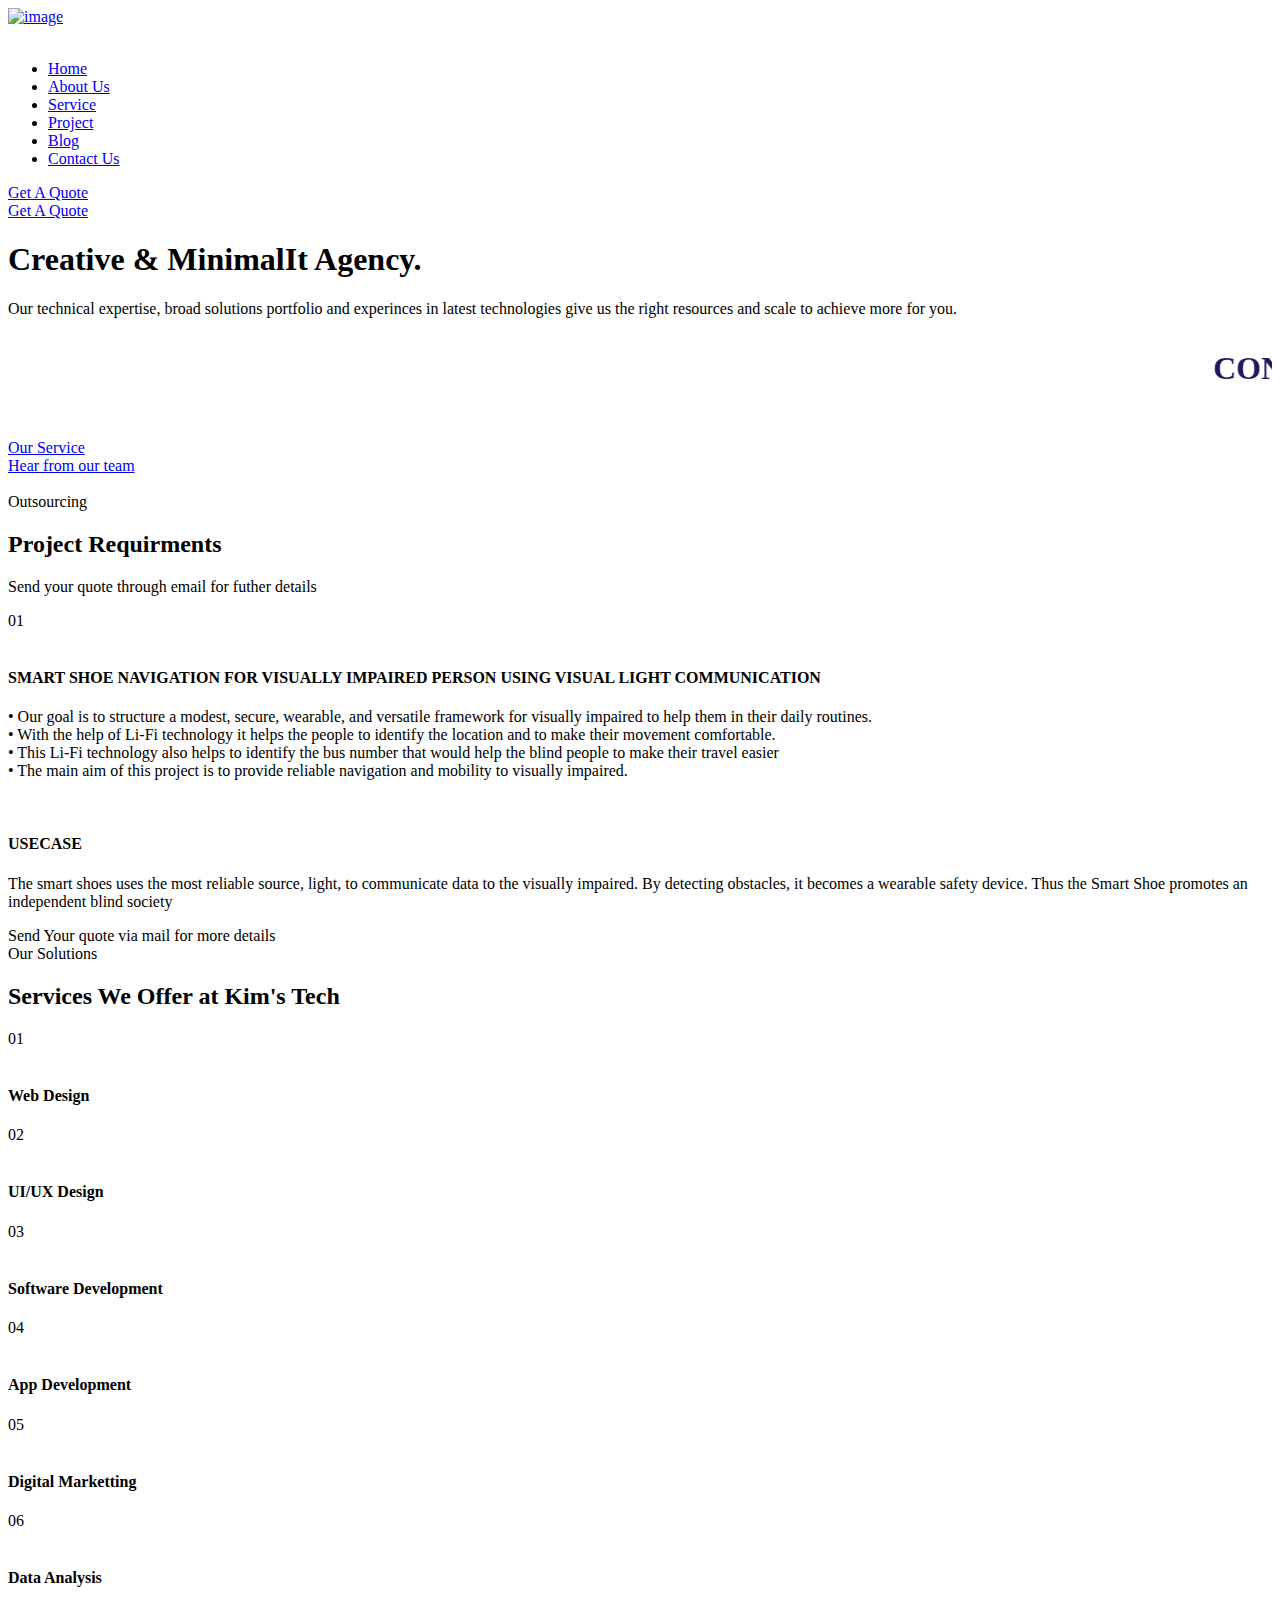
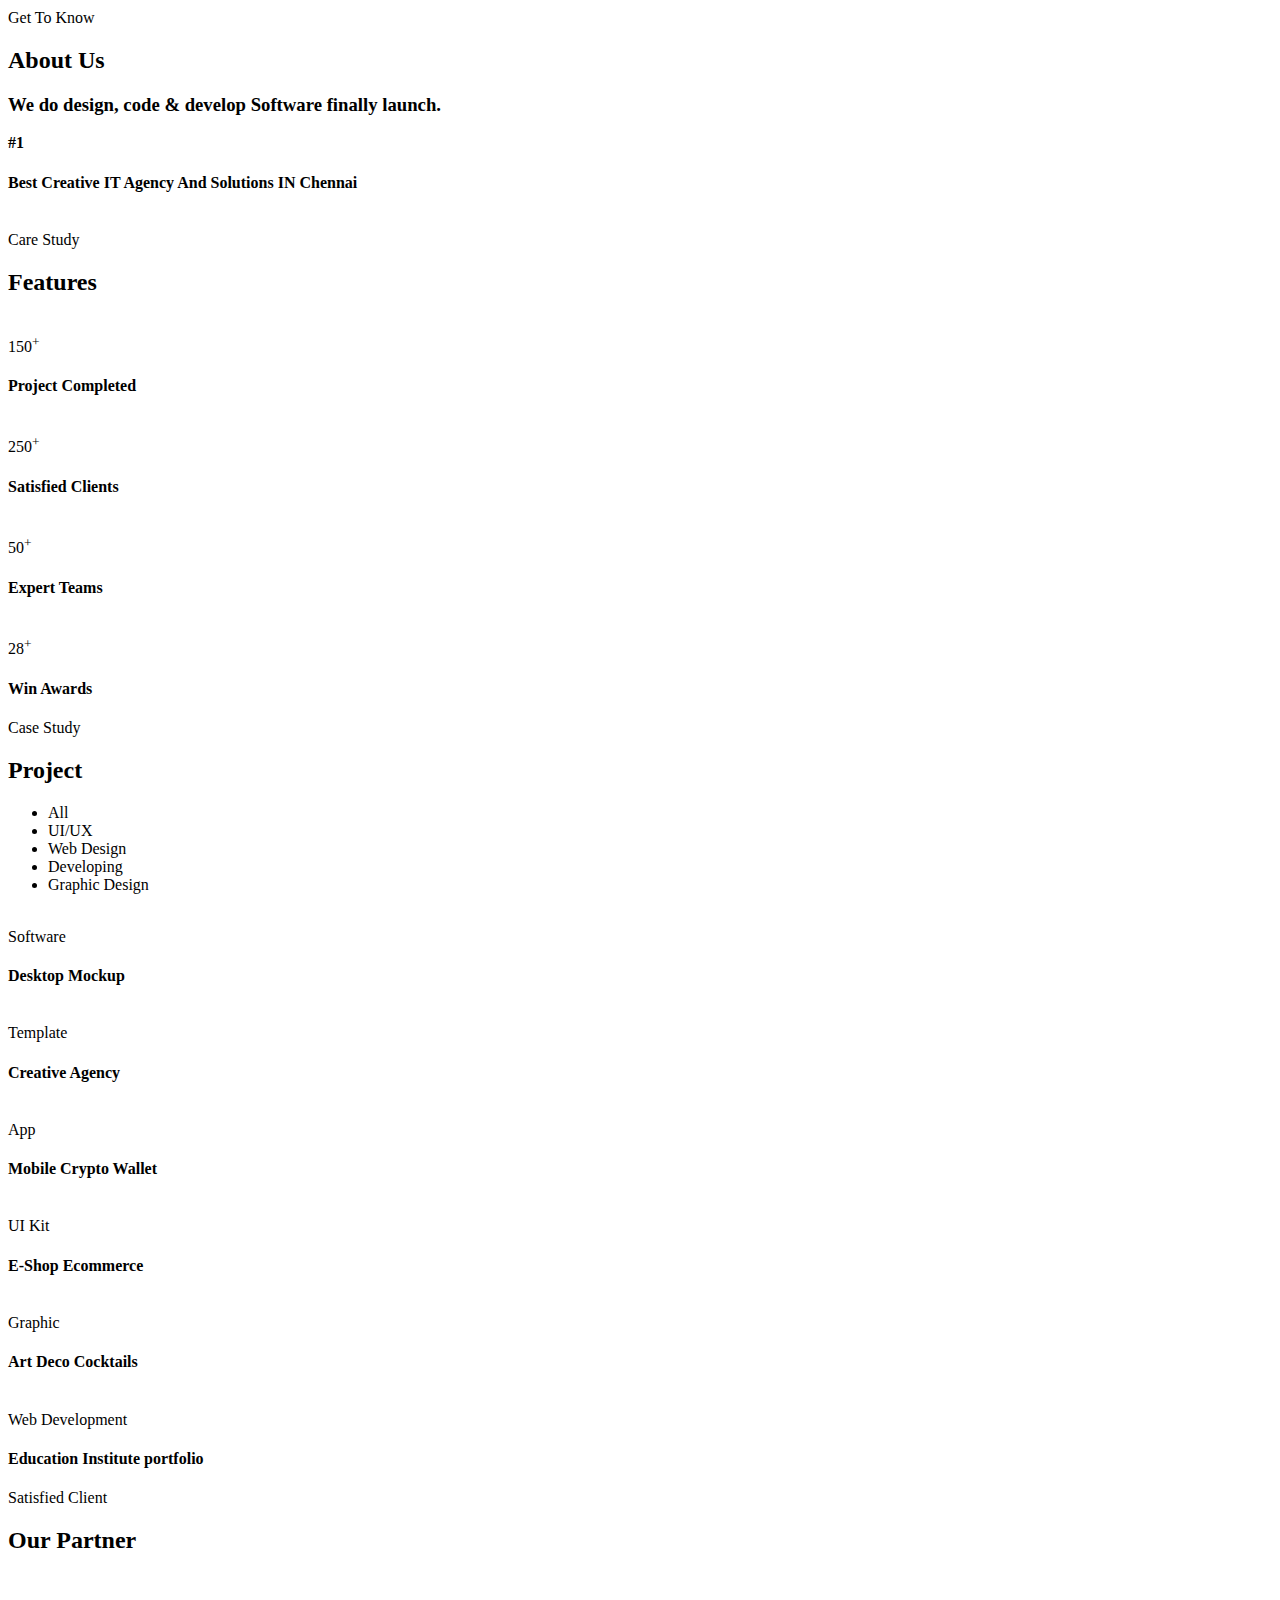
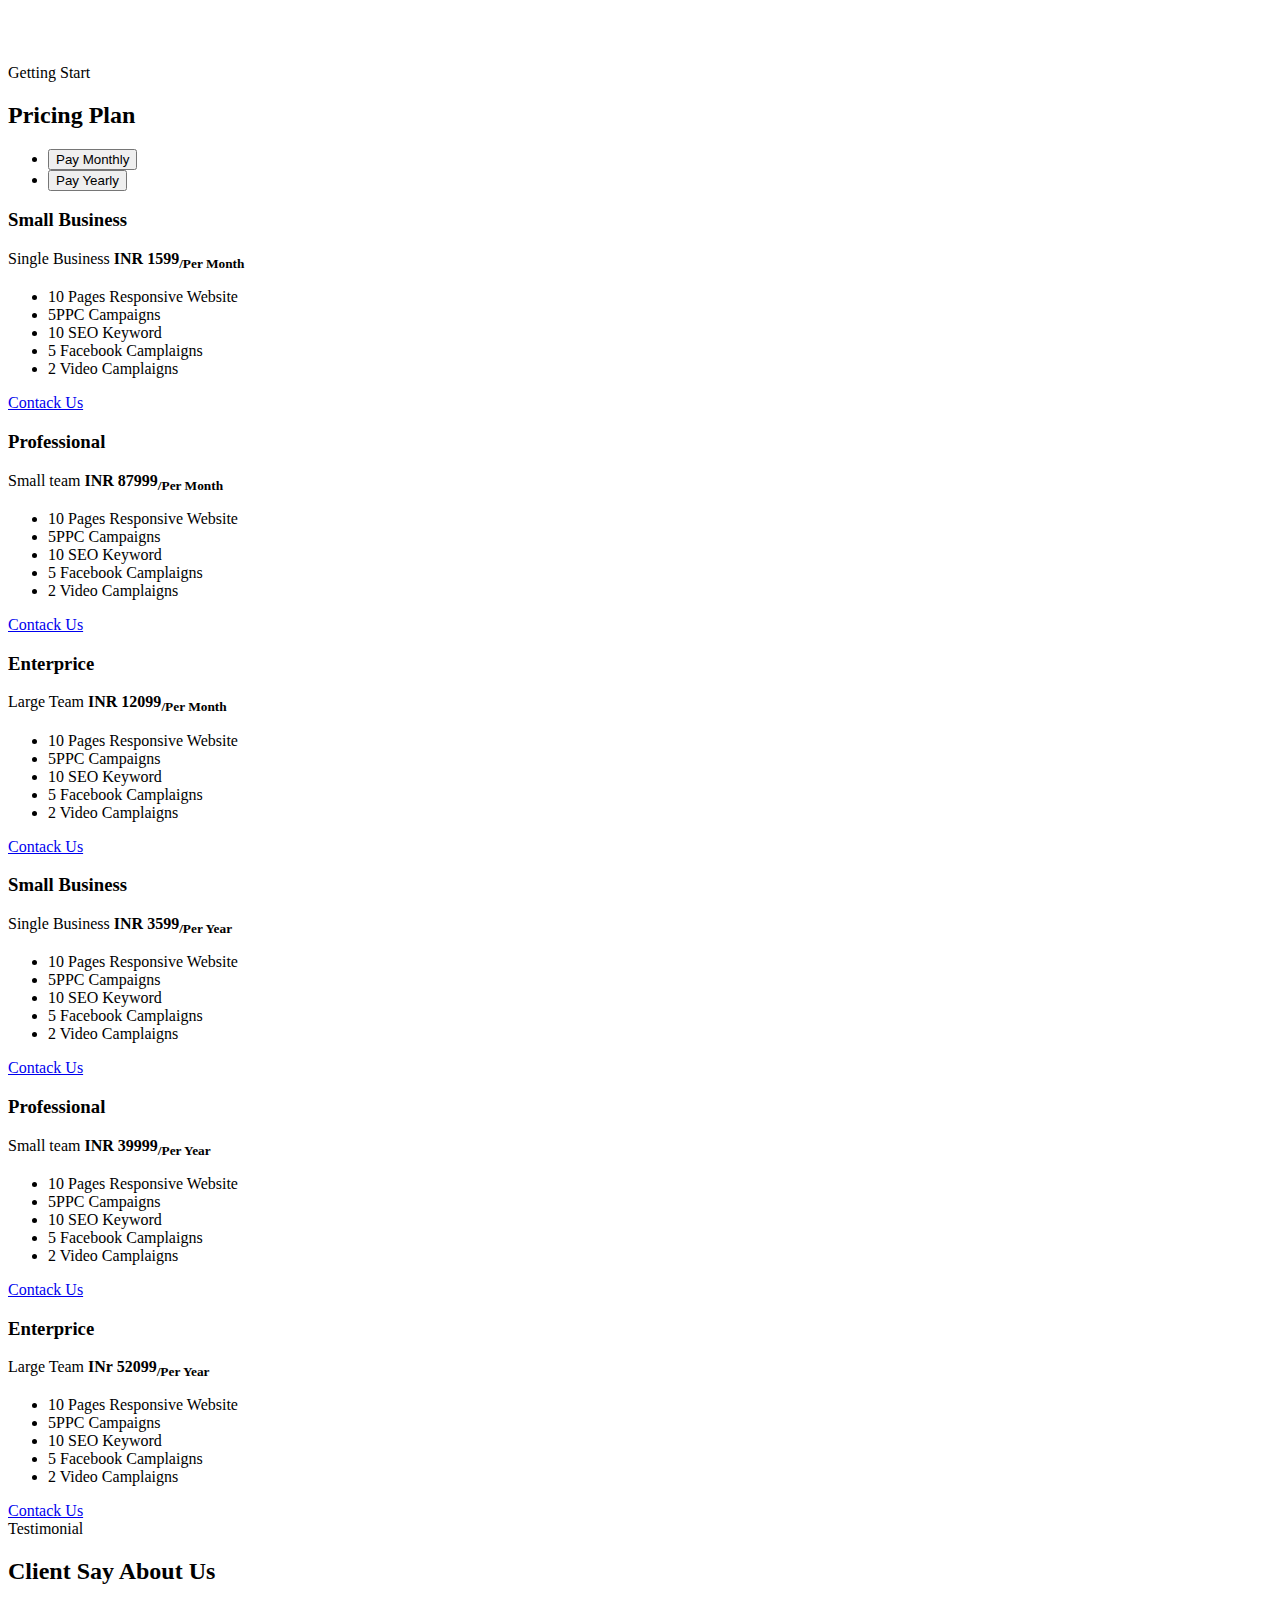
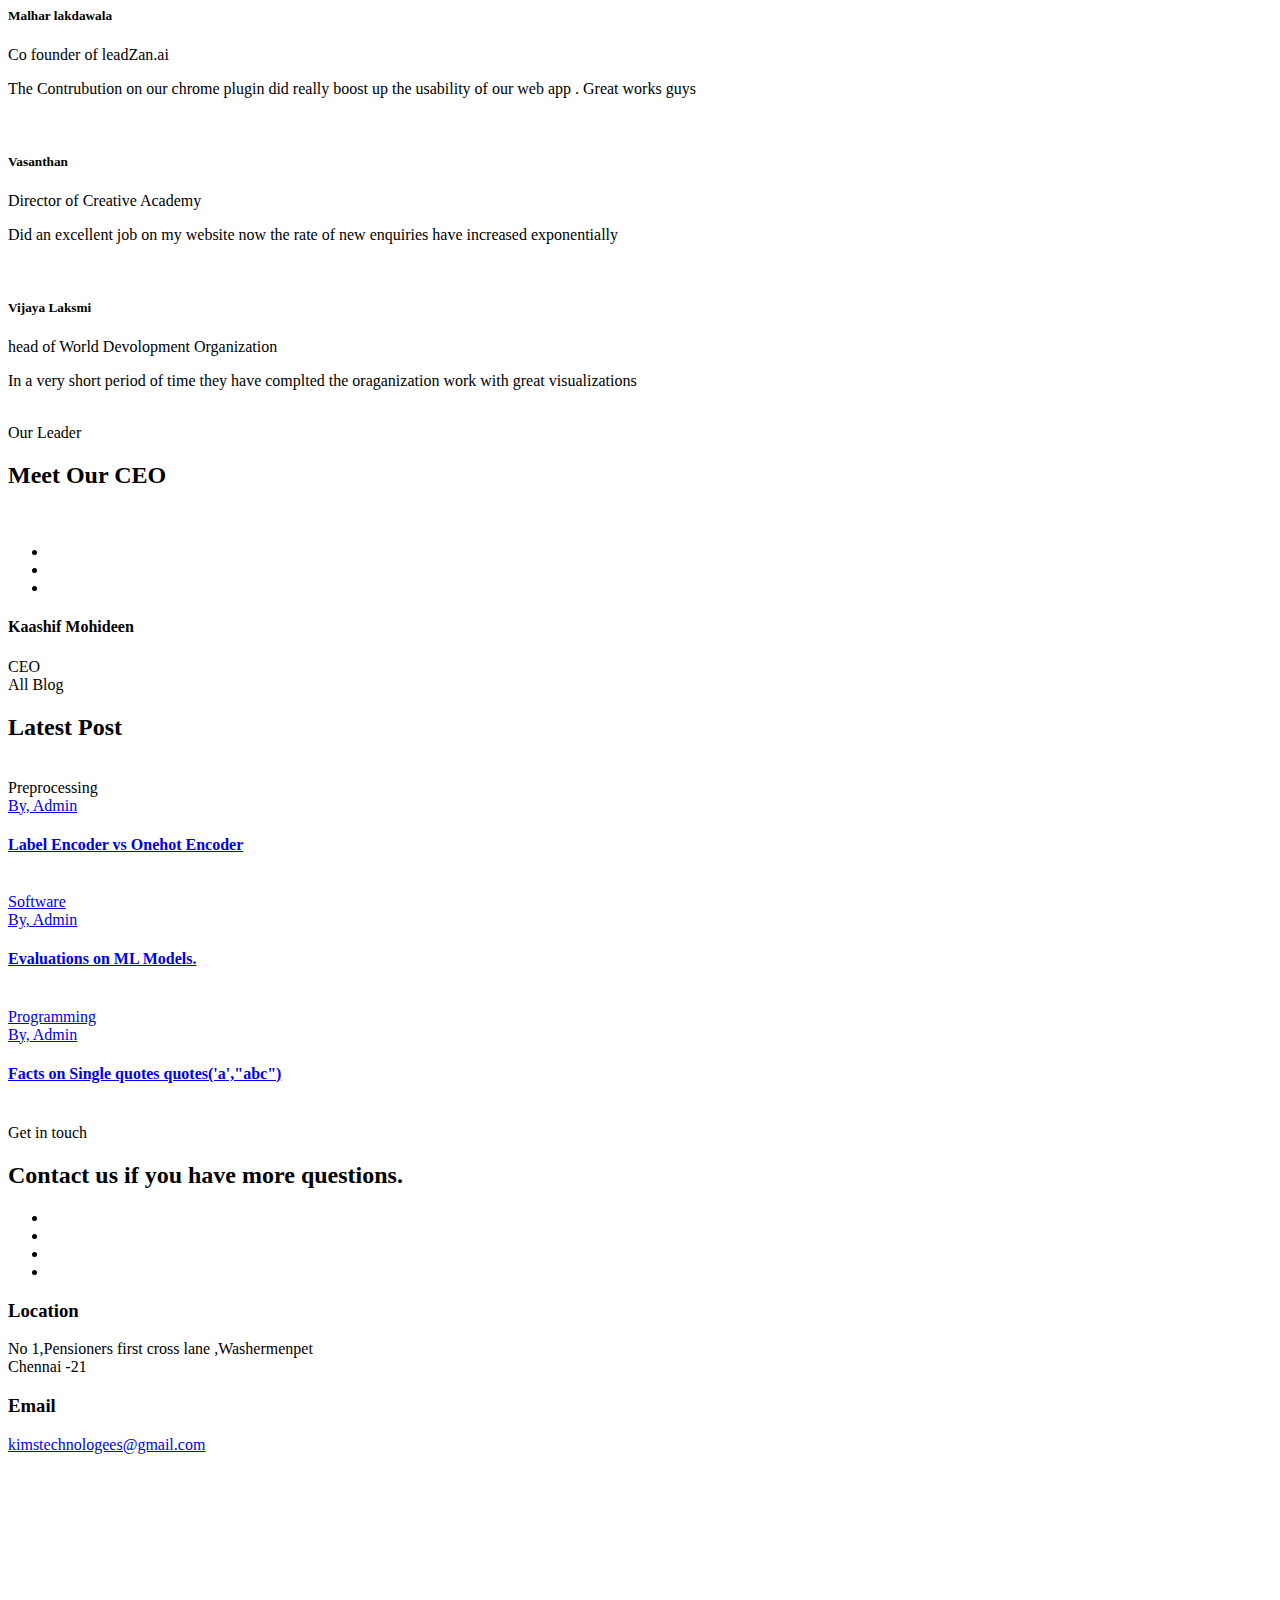
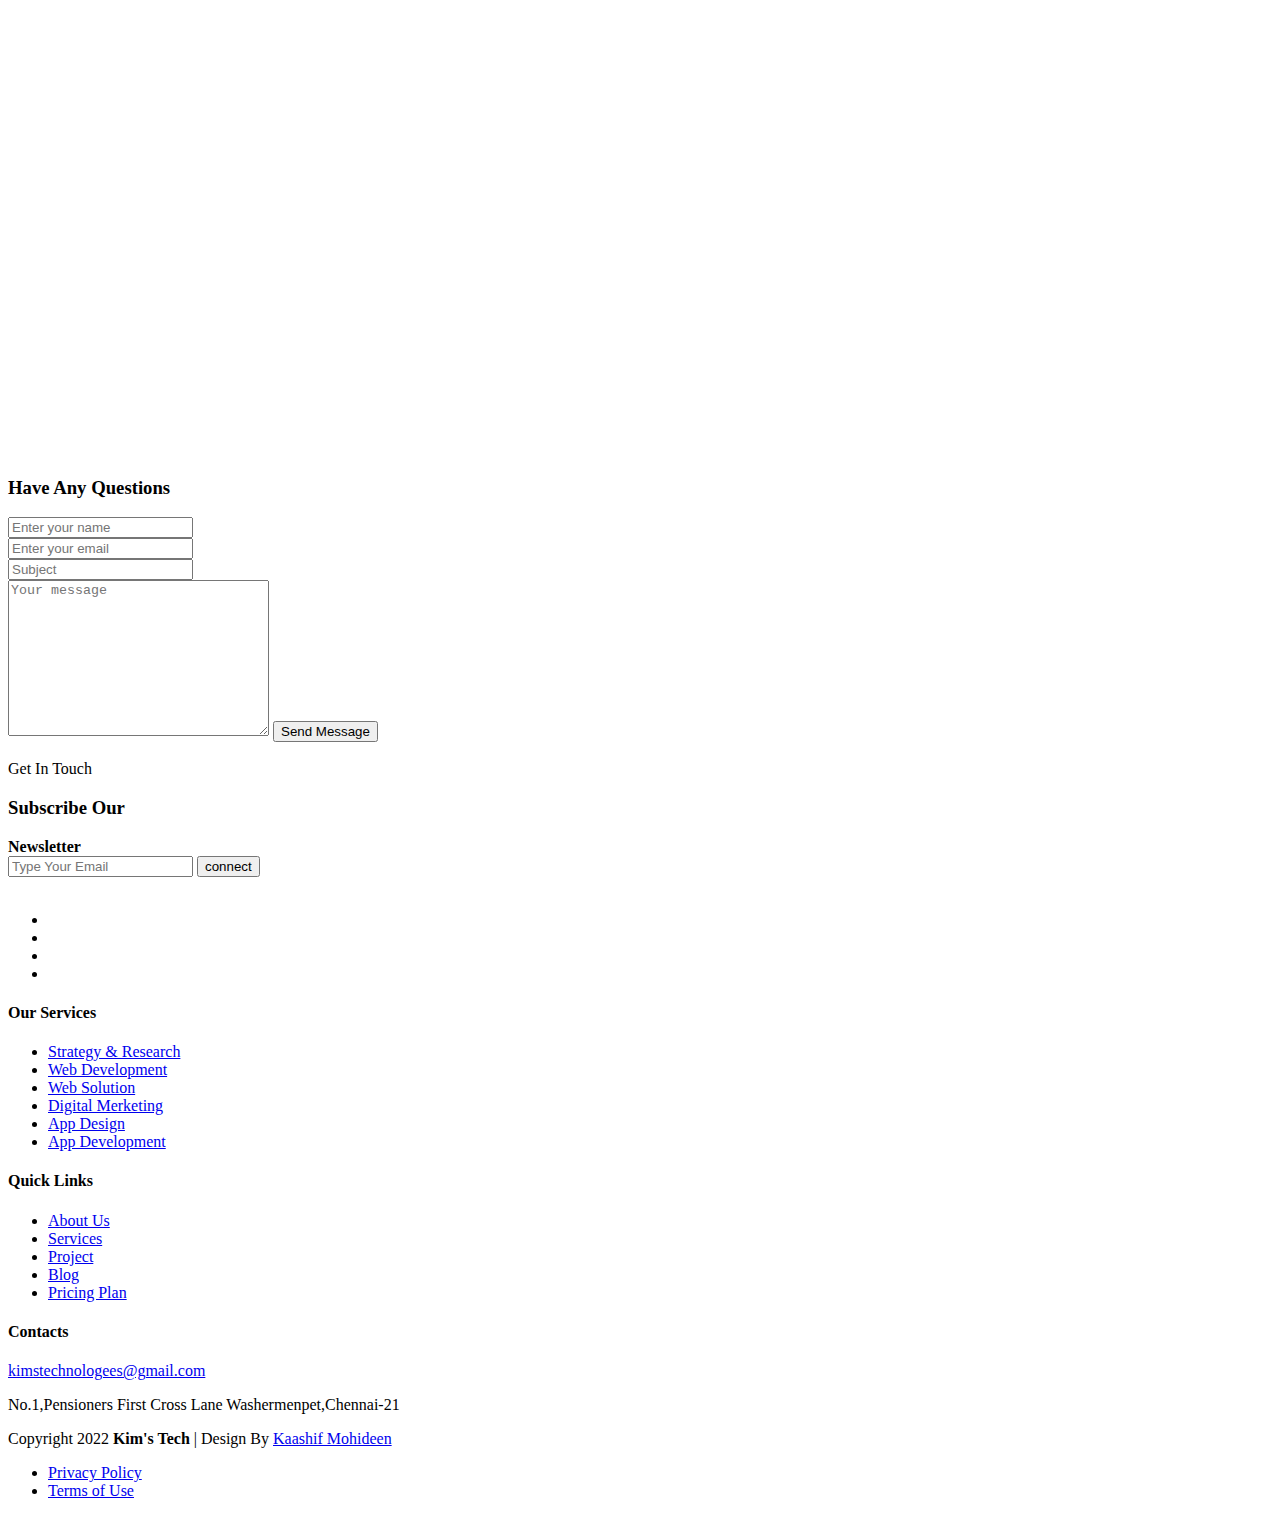
==== index.html @ 72410f94 "Add files via upload" ====
<!doctype html>
<html lang="en">

<!-- Mirrored from demo.egenslab.com/html/creasoft/preview/index2.html by HTTrack Website Copier/3.x [XR&CO'2014], Sun, 13 Nov 2022 12:46:34 GMT -->
<head>

<meta charset="utf-8">
<meta name="viewport" content="width=device-width, initial-scale=1">

<link href="assets/css/bootstrap.min.css" rel="stylesheet">

<link href="assets/css/bootstrap-icons.css" rel="stylesheet">

<link href="assets/css/all.min.css" rel="stylesheet">

<link href="assets/css/fontawesome.min.css" rel="stylesheet">

<link rel="stylesheet" href="assets/css/swiper-bundle.min.css">

<link rel="stylesheet" href="assets/css/magnific-popup.css">

<link rel="stylesheet" href="assets/css/animate.min.css">

<link rel="stylesheet" href="assets/css/style.css">
<link rel="icon" type="image/x-icon" href="assets\img\logo.png">

<title>Kims Tech</title>
</head>
<style>
    .animate-charcter
{
   text-transform: uppercase;
  background-image: linear-gradient(
    -225deg,
    #231557 0%,
    #44107a 29%,
    #ff1361 67%,
    #fff800 100%
  );
  background-size: auto auto;
  background-clip: border-box;
  background-size: 200% auto;
  color: #fff;
  background-clip: text;
  text-fill-color: transparent;
  -webkit-background-clip: text;
  -webkit-text-fill-color: transparent;
  animation: textclip 2s linear infinite;
  display: inline-block;
      
}

@keyframes textclip {
  to {
    background-position: 200% center;
  }
}
</style>
<body>

<div class="preloader">
<div class="loader">
<span></span>
<span></span>
<span></span>
<span></span>
</div>
</div>


<header class="header-area position_top" style="border-radius: 0px 0px 25px 25px;">
<div class="site-logo">
<div class="logo">
<a href="index.html"><img src="assets/img/logo.png" alt="image" style="width: 45%;"></a>
</div>
</div>
<div class="main-menu">
<nav class="main-nav">
<div class="mobile-menu-logo">
<a href="index.html"><img src="assets/img/logo.png" alt=""></a>
<div class="remove">
<i class="bi bi-plus-lg"></i>
</div>
</div>
<ul>
<li class="has-child active">
<a href="index.html">Home</a>
<!-- <i class="bi bi-chevron-down"></i> -->
<!-- <ul class="sub-menu">
<li><a href="index.html">Home 01</a></li>
<li><a href="index2.html">Home 02</a></li>
</ul> -->
</li>
<li><a href="#aboutus">About Us</a></li>
<li>
<a href="#services">Service</a>
<!-- <i class="bi bi-chevron-down"></i>
<ul class="sub-menu">
<li><a href="service.html">Service</a></li>
<li><a href="service-details.html">Service Details</a></li>
</ul> -->
</li>
<li>
<a href="#portfolio">Project</a>
<!-- <i class="bi bi-chevron-down"></i>
<ul class="sub-menu">
<li><a href="#portfolio">Project</a></li>
<li><a href="project-details.html">Project Details</a></li>
</ul> -->
</li>
<li class="has-child">
<a href="#blogs">Blog</a>
<!-- <i class="bi bi-chevron-down"></i>
<ul class="sub-menu">
<li><a href="#blogs">Blog</a></li>
<li><a href="blog-standard.html">Blog standard</a></li>
<li><a href="blog-details.html">Blog Details</a></li>
</ul> -->
</li>
<!-- <li class="has-child">
<a href="#">Pages</a>
<i class="bi bi-chevron-down"></i>
<ul class="sub-menu">
<li><a href="team.html">Team</a></li>
<li><a href="#pricing">Pricing</a></li>
 <li><a href="faq.html">FAQs</a></li>
<li><a href="error.html">Error 404</a></li>
</ul>
</li> -->
<li><a href="#contact">Contact Us</a></li>
</ul>
<div class="get-qoute d-flex justify-content-center d-lg-none d-block pt-50">
<div class="cmn-btn">
<div class="line-1"></div>
<div class="line-2"></div>
<a href="#contact">Get A Quote</a>
</div>
</div>
</nav>
</div>
<div class="nav-right">
<div class="get-qoute">
<div class="cmn-btn">
<div class="line-1"></div>
<div class="line-2"></div>
<a href="#contact">Get A Quote</a>
</div>
</div>
<div class="mobile-menu">
<a href="javascript:void(0)" class="cross-btn">
<span class="cross-top"></span>
<span class="cross-middle"></span>
<span class="cross-bottom"></span>
</a>
</div>
</div>
</header>


<main class="creasoft-wrap layout2">

<div class="line_wrap layout2">
<div class="line_item"></div>
<div class="line_item"></div>
<div class="line_item"></div>
<div class="line_item"></div>
<div class="line_item"></div>
</div>


<section class="hero-area">
<div id="particles-js"></div>
<!-- <div class="verticale-social">
<ul class="vertical-media">
<li><a href="https://www.facebook.com/">Facebook</a></li>
<li><a href="https://www.instagram.com/">Instagram</a></li>
<li><a href="https://www.linkedin.com/">Linkedin</a></li>
</ul>
</div> -->
<div class="hero-wrapper">
<div class="container">
<div class="row align-items-center">
<div class="col-lg-6">
<div class="hero-content layout2">
<h1>Creative & Minimal<span>It Agency.</span></h1>
<p>Our technical expertise, broad solutions portfolio and experinces in latest technologies give us the right resources and scale to achieve more for you.
<marquee><p class="animate-charcter" style="font-weight: bolder;font-size: xx-large;">Contact Us for Consultancy Work</p></marquee>
</p><div class="buttons">
<div class="cmn-btn">
<div class="line-1"></div>
<div class="line-2"></div>
<a href="#services">Our Service</a>
</div>
<div class="cmn-btn layout-two">
<div class="line-1"></div>
<div class="line-2"></div>
<a href="#contact">Hear from our team</a>
</div>
</div>
</div>
</div>
<div class="col-lg-6">
<div class="hero-img">
<img src="assets/img/hero-vector.png" alt="">
</div>
</div>
</div>
</div>
</div>
</section>
<!-- ///////////////////////////////// -->
<section class="services-area layout2 sec-mar" id="services">
    <div class="container">
    <div class="title-wrap wow animate fadeInUp" data-wow-delay="200ms" data-wow-duration="1500ms">
    <div class="sec-title white">
    <span>Outsourcing</span>
    <h2>Project Requirments</h2>
    <p>Send your quote through email for futher details</p>
    </div>
    </div>
    <div >
    <div >
    <div class="swiper-slide wow animate fadeInUp" data-wow-delay="200ms" data-wow-duration="1500ms">
    <div class="single-service layout2">
    <span>01</span>
    <div class="icon">
    <img src="assets/img/icons/service-icon-1.png" alt="">
    </div>
    <h4>SMART SHOE NAVIGATION FOR VISUALLY IMPAIRED 
        PERSON USING VISUAL LIGHT COMMUNICATION</h4>
    <p>
        
        <p>• Our goal is to structure a modest, secure, wearable, and versatile framework for 
            visually impaired to help them in their daily routines. <br>
            • With the help of Li-Fi technology it helps the people to identify the location and to 
            make their movement comfortable.  <br>
            • This Li-Fi technology also helps to identify the bus number that would help the blind 
            people to make their travel easier <br>
            • The main aim of this project is to provide reliable navigation and mobility to visually impaired. </p><br>
            <h4>USECASE</h4>
            <p>The smart shoes uses the most reliable source, light, to communicate data to the 
                visually impaired. By detecting obstacles, it becomes a wearable safety device. Thus the Smart 
                Shoe promotes an independent blind society</p>
        
    <div class="read-btn">
    <a>Send Your quote via mail for more details </a>
    </div>
    </div>
    </div>


    </div>
    <div class="swiper-pagination d-md-none d-md-block"></div>
    </div>
    <div class="swiper-button-next"></div>
    <div class="swiper-button-prev"></div>
    </div>
    </section>

<!-- //////////////////////////// -->
<section class="services-area layout2 sec-mar" id="services">
<div class="container">
<div class="title-wrap wow animate fadeInUp" data-wow-delay="200ms" data-wow-duration="1500ms">
<div class="sec-title white">
<span>Our Solutions</span>
<h2>Services We Offer at Kim's Tech</h2>
<p></p>
</div>
</div>
<div class="swiper services-slider">
<div class="swiper-wrapper">
<div class="swiper-slide wow animate fadeInUp" data-wow-delay="200ms" data-wow-duration="1500ms">
<div class="single-service layout2">
<span>01</span>
<div class="icon">
<img src="assets/img/icons/service-icon-1.png" alt="">
</div>
<h4>Web Design</h4>
<!-- <p>Integer purus odio, placerat nec rhoncu in, ullamcorper nec dolor.</p> -->
<div class="read-btn">
<!-- <a href="service-details.html">Read More</a> -->
</div>
</div>
</div>
<div class="swiper-slide wow animate fadeInUp" data-wow-delay="400ms" data-wow-duration="1500ms">
<div class="single-service layout2">
<span>02</span>
<div class="icon">
<img src="assets/img/icons/service-icon-2.png" alt="">
</div>
<h4>UI/UX Design</h4>
<!-- <p>Integer purus odio, placerat nec rhoncu in, ullamcorper nec dolor.</p> -->
<div class="read-btn">
<!-- <a href="service-details.html">Read More</a> -->
</div>
</div>
</div>
<div class="swiper-slide wow animate fadeInUp" data-wow-delay="600ms" data-wow-duration="1500ms">
<div class="single-service layout2">
<span>03</span>
<div class="icon">
<img src="assets/img/icons/service-icon-3.png" alt="">
</div>
<h4>Software Development</h4>
<!-- <p>Integer purus odio, placerat nec rhoncu in, ullamcorper nec dolor.</p> -->
<div class="read-btn">
<!-- <a href="service-details.html">Read More</a> -->
</div>
</div>
</div>
<div class="swiper-slide wow animate fadeInUp" data-wow-delay="600ms" data-wow-duration="1500ms">
    <div class="single-service layout2">
    <span>04</span>
    <div class="icon">
    <img src="assets/img/icons/service-icon-1.png" alt="">
    </div>
    <h4>App Development</h4>
    <!-- <p>Integer purus odio, placerat nec rhoncu in, ullamcorper nec dolor.</p> -->
    <div class="read-btn">
    <!-- <a href="service-details.html">Read More</a> -->
    </div>
    </div>
    </div>
 <div class="swiper-slide wow animate fadeInUp" data-wow-delay="600ms" data-wow-duration="1500ms">
        <div class="single-service layout2">
        <span>05</span>
        <div class="icon">
        <img src="assets/img/icons/service-icon-2.png" alt="">
        </div>
        <h4>Digital Marketting</h4>
        <!-- <p>Integer purus odio, placerat nec rhoncu in, ullamcorper nec dolor.</p> -->
        <div class="read-btn">
        <!-- <a href="service-details.html">Read More</a> -->
        </div>
        </div>

    </div>
    <div class="swiper-slide wow animate fadeInUp" data-wow-delay="600ms" data-wow-duration="1500ms">
        <div class="single-service layout2">
        <span>06</span>
        <div class="icon">
        <img src="assets/img/icons/service-icon-3.png" alt="">
        </div>
        <h4>Data Analysis</h4>
        <!-- <p>Integer purus odio, placerat nec rhoncu in, ullamcorper nec dolor.</p> -->
        <div class="read-btn">
        <!-- <a href="service-details.html">Read More</a> -->
        </div>
        </div>
        </div>
</div>
<div class="swiper-pagination d-md-none d-md-block"></div>
</div>
<div class="swiper-button-next"></div>
<div class="swiper-button-prev"></div>
</div>
</section>


<section class="about-area sec-mar-bottom" id="aboutus">
<div class="container">
<div class="row">
<div class="col-lg-6 or-2 wow animate fadeIn" data-wow-delay="200ms" data-wow-duration="1500ms">
<div class="sec-title white layout2">
<span>Get To Know</span>
<h2>About Us</h2>
</div>
<div class="about-left layout2">
 <h3>We do design, code & develop Software finally launch.</h3>
<!-- <p>Integer purus odio, placerat nec rhoncus in, ullamcorper nec dolor. Class onlin aptent taciti sociosqu ad litora torquent per conubia nostra, per inceptos only himenaeos. Praesent nec neque at dolor venenatis consectetur eu quis ex. the Donec lacinia placerat felis non aliquam.</p> -->
<div class="company-since layout2">
<div class="company-logo">
<!-- <img src="assets/img/logo.png" alt="" style="width: 22%;"> -->
</div>
<strong>#1</strong>
<h4>Best Creative IT Agency And Solutions <span>IN Chennai</span></h4>
</div>
</div>
</div>
<div class="col-lg-6 or-1 wow animate fadeIn" data-wow-delay="200ms" data-wow-duration="1500ms">
<div class="about-right layout2">
<div class="banner-1">
<img src="assets/img/t.gif" alt="">
</div>
<div class="banner-2">
<!-- <img src="assets/img/about-baner-2.jpg" alt=""> -->
<!-- <div class="banner2-inner">
<div class="play">
<a class="video-popup" href="https://www.youtube.com/watch?v=0O2aH4XLbto"><i class="fas fa-play"></i></a>
</div>
</div> -->
</div>
</div>
</div>
</div>
</div>
</section>


<section class="features-area">
<div class="container">
<div class="title-wrap wow animate fadeInUp" data-wow-delay="200ms" data-wow-duration="1500ms">
<div class="sec-title white">
<span>Care Study</span>
<h2>Features</h2>
<!-- <p>Curabitur sed facilisis erat. Vestibulum pharetra eros eget fringilla porttitor. on Duis a orci nunc. Suspendisse ac convallis sapien, quis commodo libero.</p> -->
</div>
</div>
<div class="row g-4">
<div class="col-md-6 col-lg-3 wow animate fadeInUp" data-wow-delay="200ms" data-wow-duration="1500ms">
<div class="single-feature">
<div class="feature-inner">
<div class="icon">
<img src="assets/img/icons/feature-icon-1.png" alt="">
</div>
<span class="counter">150</span><sup>+</sup>
<h4>Project Completed</h4>
</div>
</div>
</div>
<div class="col-md-6 col-lg-3 wow animate fadeInUp" data-wow-delay="400ms" data-wow-duration="1500ms">
<div class="single-feature">
<div class="feature-inner">
<div class="icon">
<img src="assets/img/icons/feature-icon-2.png" alt="">
</div>
<span class="counter">250</span><sup>+</sup>
<h4>Satisfied Clients</h4>
</div>
</div>
</div>
<div class="col-md-6 col-lg-3 wow animate fadeInUp" data-wow-delay="600ms" data-wow-duration="1500ms">
<div class="single-feature">
 <div class="feature-inner">
<div class="icon">
<img src="assets/img/icons/feature-icon-3.png" alt="">
</div>
<span class="counter">50</span><sup>+</sup>
<h4>Expert Teams</h4>
</div>
</div>
</div>
<div class="col-md-6 col-lg-3 wow animate fadeInUp" data-wow-delay="800ms" data-wow-duration="1500ms">
<div class="single-feature">
<div class="feature-inner">
<div class="icon">
<img src="assets/img/icons/feature-icon-4.png" alt="">
</div>
<span class="counter">28</span><sup>+</sup>
<h4>Win Awards</h4>
</div>
</div>
</div>
</div>
</div>
</section>


<section class="project-area sec-mar" id="portfolio">
<div class="container">
<div class="title-wrap">
<div class="sec-title white">
<span>Case Study</span>
<h2>Project</h2>
<!-- <p>Curabitur sed facilisis erat. Vestibulum pharetra eros eget fringilla porttitor. on Duis a orci nunc. Suspendisse ac convallis sapien, quis commodo libero.</p> -->
</div>
</div>
<div class="row">
<div class="col-12">
<ul class="isotope-menu layout2">
<li class="active" data-filter="*">All</li>
<li data-filter=".ui">UI/UX</li>
<li data-filter=".web">Web Design</li>
<li data-filter=".developing">Developing</li>
<li data-filter=".graphic">Graphic Design</li>
</ul>
</div>
</div>
<div class="row g-4 project-items">
<div class="col-md-6 col-lg-4 single-item graphic ui">
<div class="item-img">
<a href="#portfolio"><img src="assets/img/project/project-1.jpg" alt=""></a>
</div>
<div class="item-inner-cnt">
<span>Software</span>
<h4>Desktop Mockup</h4>
<div class="view-btn">
<!-- <a href="project-details.html">view details</a> -->
</div>
</div>
</div>
<div class="col-md-6 col-lg-4 single-item developing web">
<div class="item-img">
<a href="#portfolio"><img src="assets/img/project/project-2.jpg" alt=""></a>
</div>
<div class="item-inner-cnt">
<span>Template</span>
<h4>Creative Agency</h4>
<div class="view-btn">
<!-- <a href="project-details.html">view details</a> -->
</div>
</div>
</div>
<div class="col-md-6 col-lg-4 single-item developing">
<div class="item-img">
<a href="#portfolio"><img src="assets/img/project/project-3.jpg" alt=""></a>
</div>
<div class="item-inner-cnt">
<span>App</span>
<h4>Mobile Crypto Wallet</h4>
<div class="view-btn">
<!-- <a href="project-details.html">view details</a> -->
</div>
</div>
</div>
<div class="col-md-6 col-lg-4 single-item graphic">
<div class="item-img">
<a href="#portfolio"><img src="assets/img/project/project-4.jpg" alt=""></a>
</div>
<div class="item-inner-cnt">
<span>UI Kit</span>
<h4>E-Shop Ecommerce</h4>
<div class="view-btn">
<!-- <a href="project-details.html">view details</a> -->
</div>
</div>
</div>
<div class="col-md-6 col-lg-4 single-item ui">
<div class="item-img">
<a href="#portfolio"><img src="assets/img/project/project-5.jpg" alt=""></a>
</div>
<div class="item-inner-cnt">
<span>Graphic</span>
<h4>Art Deco Cocktails</h4>
<div class="view-btn">
<!-- <a href="project-details.html">view details</a> -->
</div>
</div>
</div>
<div class="col-md-6 col-lg-4 single-item web">
<div class="item-img">
<a href="#portfolio"><img src="assets/img/project/project-6.jpg" alt=""></a>
</div>
<div class="item-inner-cnt">
<span>Web Development</span>
<h4>Education Institute portfolio</h4>
<div class="view-btn">
<!-- <a href="project-details.html">view details</a> -->
</div>
</div>
</div>
</div>
</div>
</section>


<section class="our-partner" >
<div class="container">
<div class="row align-items-center">
<div class="col-lg-3">
<div class="sec-title white layout2">
<span>Satisfied Client</span>
<h2>Our Partner</h2>
<div class="-partnerslider-navigator">
<div class="swiper-button-prev-c"><i class="bi bi-chevron-left"></i></div>
<div class="swiper-button-next-c"><i class="bi bi-chevron-right"></i></div>
</div>
</div>
</div>
<div class="col-lg-9">
<div class="swiper partner-slider">
<div class="swiper-wrapper">
<div class="swiper-slide">
<div class="single-partner" style="background-color: white;">
<img src="assets/img/partner/partner-1.png" alt="">
</div>
</div>
<div class="swiper-slide">
<div class="single-partner">
<img src="assets/img/partner/partner-2.png" alt="">
</div>
</div>
<div class="swiper-slide">
<div class="single-partner" style="background-color: white;">
<img src="assets/img/partner/CreativeAcademy.jpg" alt="">
</div>
</div>
<div class="swiper-slide">
<div class="single-partner">
<img src="assets/img/partner/partner-4.png" alt="">
</div>
</div>
<div class="swiper-slide">
<div class="single-partner" style="background-color: white;">
<img src="assets/img/partner/partner-5.png" alt="" >
</div>
</div>
</div>
</div>
</div>
</div>
</div>
</section>


<section class="priceing-plan sec-mar" id="pricing">
<div class="container">
<div class="title-wrap">
<div class="sec-title white">
<span>Getting Start</span>
<h2>Pricing Plan</h2>
<!-- <p>Curabitur sed facilisis erat. Vestibulum pharetra eros eget fringilla porttitor. on Duis a orci nunc. Suspendisse ac convallis sapien, quis commodo libero.</p> -->
</div>
</div>
<div class="row justify-content-center">
<div class="col-12 col-md-8 col-lg-6">
<div class="price-table-tab layout2">
<ul class="nav nav-pills" id="pills-tab" role="tablist">
<li class="nav-item" role="presentation">
<button class="nav-link active" id="pills-home-tab" data-bs-toggle="pill" data-bs-target="#pills-home" type="button" role="tab" aria-controls="pills-home" aria-selected="true">Pay Monthly</button>
</li>
<li class="nav-item" role="presentation">
<button class="nav-link" id="pills-profile-tab" data-bs-toggle="pill" data-bs-target="#pills-profile" type="button" role="tab" aria-controls="pills-profile" aria-selected="false">Pay Yearly</button>
</li>
</ul>
</div>
</div>
</div>
<div class="tab-content" id="pills-tabContent">
<div class="tab-pane fade active show" id="pills-home" role="tabpanel" aria-labelledby="pills-home-tab">
<div class="row g-4">
<div class="col-md-6 col-lg-4 wow animate fadeInUp" data-wow-delay="200ms" data-wow-duration="1500ms">
<div class="price-box layout2">
<h3>Small Business</h3>
<span>Single Business</span>
<strong>INR 1599<sub>/Per Month</sub></strong>
<ul class="item-list">
<li><i class="bi bi-check"></i>10 Pages Responsive Website</li>
<li><i class="bi bi-check"></i>5PPC Campaigns</li>
<li><i class="bi bi-check"></i>10 SEO Keyword</li>
<li><i class="bi bi-check"></i>5 Facebook Camplaigns</li>
<li><i class="bi bi-check"></i>2 Video Camplaigns</li>
</ul>
<div class="price-btn">
<div class="line-1"></div>
<div class="line-2"></div>
<a href="#contact">Contack Us </a>
</div>
</div>
 </div>
<div class="col-md-6 col-lg-4 wow animate fadeInUp" data-wow-delay="400ms" data-wow-duration="1500ms">
<div class="price-box layout2">
<h3>Professional</h3>
<span>Small team</span>
<strong> INR 87999<sub>/Per Month</sub></strong>
<ul class="item-list">
<li><i class="bi bi-check"></i>10 Pages Responsive Website</li>
<li><i class="bi bi-check"></i>5PPC Campaigns</li>
<li><i class="bi bi-check"></i>10 SEO Keyword</li>
<li><i class="bi bi-check"></i>5 Facebook Camplaigns</li>
<li><i class="bi bi-check"></i>2 Video Camplaigns</li>
</ul>
<div class="price-btn">
<div class="line-1"></div>
<div class="line-2"></div>
<a href="#contact">Contack Us </a>
</div>
</div>
</div>
<div class="col-md-6 col-lg-4 wow animate fadeInUp" data-wow-delay="600ms" data-wow-duration="1500ms">
<div class="price-box layout2">
<h3>Enterprice</h3>
<span>Large Team</span>
<strong>INR 12099<sub>/Per Month</sub></strong>
<ul class="item-list">
<li><i class="bi bi-check"></i>10 Pages Responsive Website</li>
<li><i class="bi bi-check"></i>5PPC Campaigns</li>
<li><i class="bi bi-check"></i>10 SEO Keyword</li>
<li><i class="bi bi-check"></i>5 Facebook Camplaigns</li>
<li><i class="bi bi-check"></i>2 Video Camplaigns</li>
</ul>
<div class="price-btn">
<div class="line-1"></div>
<div class="line-2"></div>
<a href="#contact">Contack Us </a>
</div>
</div>
</div>
</div>
</div>
<div class="tab-pane fade" id="pills-profile" role="tabpanel" aria-labelledby="pills-profile-tab">
<div class="row g-4">
<div class="col-md-6 col-lg-4 wow animate fadeInUp" data-wow-delay="200ms" data-wow-duration="1500ms">
<div class="price-box layout2">
<h3>Small Business</h3>
<span>Single Business</span>
<strong>INR 3599<sub>/Per Year</sub></strong>
<ul class="item-list">
<li><i class="bi bi-check"></i>10 Pages Responsive Website</li>
<li><i class="bi bi-check"></i>5PPC Campaigns</li>
<li><i class="bi bi-check"></i>10 SEO Keyword</li>
<li><i class="bi bi-check"></i>5 Facebook Camplaigns</li>
<li><i class="bi bi-check"></i>2 Video Camplaigns</li>
</ul>
<div class="price-btn">
 <div class="line-1"></div>
<div class="line-2"></div>
<a href="#contact">Contack Us </a>
</div>
</div>
</div>
<div class="col-md-6 col-lg-4 wow animate fadeInUp" data-wow-delay="400ms" data-wow-duration="1500ms">
<div class="price-box layout2">
<h3>Professional</h3>
<span>Small team</span>
<strong>INR 39999<sub>/Per Year</sub></strong>
<ul class="item-list">
<li><i class="bi bi-check"></i>10 Pages Responsive Website</li>
<li><i class="bi bi-check"></i>5PPC Campaigns</li>
<li><i class="bi bi-check"></i>10 SEO Keyword</li>
<li><i class="bi bi-check"></i>5 Facebook Camplaigns</li>
<li><i class="bi bi-check"></i>2 Video Camplaigns</li>
</ul>
<div class="price-btn">
<div class="line-1"></div>
<div class="line-2"></div>
<a href="#contact">Contack Us </a>
</div>
</div>
</div>
<div class="col-md-6 col-lg-4 wow animate fadeInUp" data-wow-delay="600ms" data-wow-duration="1500ms">
<div class="price-box layout2">
<h3>Enterprice</h3>
<span>Large Team</span>
<strong>INr 52099<sub>/Per Year</sub></strong>
<ul class="item-list">
<li><i class="bi bi-check"></i>10 Pages Responsive Website</li>
<li><i class="bi bi-check"></i>5PPC Campaigns</li>
<li><i class="bi bi-check"></i>10 SEO Keyword</li>
<li><i class="bi bi-check"></i>5 Facebook Camplaigns</li>
<li><i class="bi bi-check"></i>2 Video Camplaigns</li>
</ul>
<div class="price-btn">
<div class="line-1"></div>
<div class="line-2"></div>
<a href="#contact">Contack Us </a>
</div>
</div>
</div>
</div>
</div>
</div>
</div>
</section>


<section class="testimonial-area">
<div class="container-fluid p-0">
<div class="title-wrap">
<div class="sec-title white">
<span>Testimonial</span>
<h2>Client Say About Us</h2>
<!-- <p>Curabitur sed facilisis erat. Vestibulum pharetra eros eget fringilla porttitor. on Duis a orci nunc. Suspendisse ac convallis sapien, quis commodo libero.</p> -->
</div>
</div>
<div class="swiper testimonial-slider">
<div class="swiper-wrapper">
<div class="swiper-slide">
<div class="single-testimonial">
<div class="quote">
 <i class="fas fa-quote-right"></i>
</div>
<h5>Malhar lakdawala</h5>
<span>Co founder of leadZan.ai  </span>
<div class="stars">
<a href="#"><i class="fas fa-star"></i></a>
<a href="#"><i class="fas fa-star"></i></a>
<a href="#"><i class="fas fa-star"></i></a>
<a href="#"><i class="fas fa-star"></i></a>
<a href="#"><i class="fas fa-star"></i></a>
</div>
<p>The Contrubution on our chrome plugin did really boost up the usability of our web app . Great works guys</p>
<div class="reviewer">
<img src="assets/img/aimg.png" alt="">
</div>
</div>
</div>
<div class="swiper-slide">
<div class="single-testimonial">
<div class="quote">
<i class="fas fa-quote-right"></i>
</div>
<h5>Vasanthan</h5>
<span>Director of Creative Academy</span>
<div class="stars">
<a href="#"><i class="fas fa-star"></i></a>
<a href="#"><i class="fas fa-star"></i></a>
<a href="#"><i class="fas fa-star"></i></a>
<a href="#"><i class="fas fa-star"></i></a>
<a href="#"><i class="fas fa-star"></i></a>
</div>
<p>Did an excellent job on my website now the rate of new enquiries have increased exponentially</p>
<div class="reviewer">
<img src="assets/img/aimg.png" alt="">
</div>
</div>
</div>
<div class="swiper-slide">
<div class="single-testimonial">
<div class="quote">
<i class="fas fa-quote-right"></i>
</div>
<h5>Vijaya Laksmi</h5>
<span>head of World Devolopment Organization</span>
<div class="stars">
<a href="#"><i class="fas fa-star"></i></a>
<a href="#"><i class="fas fa-star"></i></a>
<a href="#"><i class="fas fa-star"></i></a>
<a href="#"><i class="fas fa-star"></i></a>
<a href="#"><i class="fas fa-star"></i></a>
</div>
<p>In a very short period of time they have complted the oraganization work with great visualizations</p>
<div class="reviewer">
<img src="assets/img/aimg.png" alt="">
</div>
</div>
 </div>
<!-- <div class="swiper-slide">
<div class="single-testimonial">
<div class="quote">
<i class="fas fa-quote-right"></i>
</div>
<h5>Jesmin korac</h5>
<span>Director</span>
<div class="stars">
<a href="#"><i class="fas fa-star"></i></a>
<a href="#"><i class="fas fa-star"></i></a>
<a href="#"><i class="fas fa-star"></i></a>
<a href="#"><i class="fas fa-star"></i></a>
<a href="#"><i class="fas fa-star"></i></a>
</div>
<p>Integer purus odio, placerat nec rhoncus in, ullamcorper nec dolor. ani aptent taciti sociosqu ad litora torquent per conubia nostra, per sonic himenaeos. Praesent nec neque at dolor venenatis consectetur europ Donec lacinia placerat felis non aliquam.</p>
<div class="reviewer">
<img src="assets/img/reivewer-1.jpg" alt="">
</div>
</div>
</div> -->
</div>
<div class="swiper-pagination d-md-none d-md-block"></div>
</div>
<div class="swiper-button-next"></div>
<div class="swiper-button-prev"></div>
</div>
</section>


<section class="our-team sec-mar">
<div class="container">
<div class="title-wrap wow animate fadeInUp" data-wow-delay="200ms" data-wow-duration="1500ms">
<div class="sec-title white">
<span>Our Leader</span>
<h2>Meet Our CEO</h2>
<!-- <p>Curabitur sed facilisis erat. Vestibulum pharetra eros eget fringilla porttitor. on Duis a orci nunc. Suspendisse ac convallis sapien, quis commodo libero.</p> -->
</div>
</div>
<div class="swiper team-slider">
<div class="swiper-wrapper">

<div class="swiper-slide wow animate fadeInUp" data-wow-delay="400ms" data-wow-duration="1500ms"  >
<div class="single-team layout2" style="display: none;">
<div class="member-img">
<img src="assets/img/team/team-2.jpg" alt="">
<svg width="185" height="299" viewBox="0 0 167 269" fill="none" xmlns="http://www.w3.org/2000/svg">
<path fill-rule="evenodd" clip-rule="evenodd" d="M4.25412 0.814453C1.68125 2.62384 0 5.61553 0 8.99991V269H167C167 269 47 269 66.5 112.171C75.5581 39.3209 20.2679 8.22409 4.25412 0.814453Z" fill="#191A1C" />
</svg>
<ul class="team-social">
<li><a href="https://www.instagram.com/"><i class="fab fa-instagram"></i></a></li>
<li><a href="https://www.facebook.com/"><i class="fab fa-facebook-f"></i></a></li>
<li><a href="https://www.twitter.com/"><i class="fab fa-twitter"></i></a></li>
<li><a href="https://www.whatsapp.com/"><i class="fab fa-whatsapp"></i></a></li>
</ul>
</div>
<div class="team-inner">
<h4>Lincoln Anthony</h4>
<span>Software Engeenier</span>
</div>
</div>
</div>
<div class="swiper-slide wow animate fadeInUp" data-wow-delay="200ms" data-wow-duration="1500ms">
    <div class="single-team layout2">
    <div class="member-img">
    <img src="assets/img/team/Kim's photo.JPG" alt="">
    <!-- <svg width="185" height="299" viewBox="0 0 167 269" fill="none" xmlns="http://www.w3.org/2000/svg"> -->
    <path fill-rule="evenodd" clip-rule="evenodd" d="M4.25412 0.814453C1.68125 2.62384 0 5.61553 0 8.99991V269H167C167 269 47 269 66.5 112.171C75.5581 39.3209 20.2679 8.22409 4.25412 0.814453Z" fill="#191A1C" />
    </svg>
    <ul class="team-social">
    <li><a href="https://www.instagram.com/ikaashifmohideen/"><i class="fab fa-instagram"></i></a></li>
    <li><a href="https://www.facebook.com/Kaashifmohideen02"><i class="fab fa-facebook-f"></i></a></li>
    <li><a href="https://www.linkedin.com/in/kaashif-mohideen-3b737b1b9/"><i class="fab fa-twitter"></i></a></li>
    <!-- <li><a href="https://www.whatsapp.com/"><i class="fab fa-whatsapp"></i></a></li> -->
    </ul>
    </div>
    <div class="team-inner">
    <h4>Kaashif Mohideen</h4>
    <span>CEO</span>
     </div>
    </div>
    </div>
<div class="swiper-slide wow animate fadeInUp" data-wow-delay="600ms" data-wow-duration="1500ms">
<div class="single-team layout2" style="display: none;">
<div class="member-img">
<img src="assets/img/team/team-3.jpg" alt="">
<svg width="185" height="299" viewBox="0 0 167 269" fill="none" xmlns="http://www.w3.org/2000/svg">
<path fill-rule="evenodd" clip-rule="evenodd" d="M4.25412 0.814453C1.68125 2.62384 0 5.61553 0 8.99991V269H167C167 269 47 269 66.5 112.171C75.5581 39.3209 20.2679 8.22409 4.25412 0.814453Z" fill="#191A1C" />
</svg>
<ul class="team-social">
<li><a href="https://www.instagram.com/"><i class="fab fa-instagram"></i></a></li>
<li><a href="https://www.facebook.com/"><i class="fab fa-facebook-f"></i></a></li>
<li><a href="https://www.twitter.com/"><i class="fab fa-twitter"></i></a></li>
<li><a href="https://www.whatsapp.com/"><i class="fab fa-whatsapp"></i></a></li>
</ul>
</div>
<div class="team-inner">
<h4>Adrian Eodri</h4>
<span>UI/UX Designer</span>
</div>
</div>
</div>
</div>
<div class="swiper-pagination"></div>
</div>
</div>
</section>


<section class="blog-area" id="blogs">
<div class="container">
<div class="title-wrap wow animate fadeInUp" data-wow-delay="200ms" data-wow-duration="1500ms">
<div class="sec-title white">
<span>All Blog</span>
<h2>Latest Post</h2>
<!-- <p>Curabitur sed facilisis erat. Vestibulum pharetra eros eget fringilla porttitor. on Duis a orci nunc. Suspendisse ac convallis sapien, quis commodo libero.</p> -->
</div>
</div>
<div class="row gy-4">
<div class="col-md-6 col-lg-4 wow animate fadeInUp" data-wow-delay="200ms" data-wow-duration="1500ms">
<div class="single-blog layout2">
<div class="blog-thumb">
<a href="https://kimksknowledge.blogspot.com/2022/01/label-encodee-vs.html"><img src="assets/img/blog/blog-1.jpg" alt=""></a>
<div class="tag">
<a >Preprocessing</a>
</div>
</div>
<div class="blog-inner">
<div class="author-date">
<a href="#">By, Admin</a>
<!-- <a href="#">22.02.2022</a> -->
</div>
<h4><a href="https://kimksknowledge.blogspot.com/2022/01/label-encodee-vs.html">Label Encoder vs Onehot Encoder</a></h4>
</div>
</div>
</div>
<div class="col-md-6 col-lg-4 wow animate fadeInUp" data-wow-delay="400ms" data-wow-duration="1500ms">
<div class="single-blog layout2">
<div class="blog-thumb">
<a href="https://kimksmlknowledge.blogspot.com/2022/01/why-accuracy-is-not-best-measure.html"><img src="assets/img/blog/blog-2.jpg" alt=""></a>
<div class="tag">
<a href="#portfolio">Software</a>
</div>
</div>
<div class="blog-inner">
<div class="author-date">
<a href="#">By, Admin</a>
<!-- <a href="#">22.02.2022</a> -->
</div>
<h4><a href="https://kimksmlknowledge.blogspot.com/2022/01/why-accuracy-is-not-best-measure.html">Evaluations on ML Models.</a></h4>
</div>
</div>
</div>
<div class="col-md-6 col-lg-4 wow animate fadeInUp" data-wow-delay="600ms" data-wow-duration="1500ms">
<div class="single-blog layout2">
<div class="blog-thumb">
<a href="https://kimkswenknowledge.blogspot.com/2022/01/quotes-vs.html"><img src="assets/img/blog/blog-3.jpg" alt=""></a>
<div class="tag">
<a href="#portfolio">Programming</a>
</div>
</div>
<div class="blog-inner">
<div class="author-date">
<a href="#">By, Admin</a>
<!-- <a href="#">22.02.2022</a> -->
</div>
<h4><a href="https://kimkswenknowledge.blogspot.com/2022/01/quotes-vs.html">Facts on Single quotes quotes('a',"abc")</a></h4>
</div>
</div>
</div>
</div>
</div>
</section>
<section class="contact-area sec-mar" style="background-color: white;padding-top: 20px;" id="contact">
    <div class="container">
    <div class="row">
    <div class="col-md-6 col-lg-5">
    <div class="contact-left">
    <div class="sec-title layout2">
    <span>Get in touch</span>
    <h2>Contact us if you have more questions.</h2>
    </div>
    <ul class="social-follow">
    <li><a href="https://www.facebook.com/"><i class="fab fa-facebook-f"></i></a></li>
    <li><a href="https://www.twitter.com/"><i class="fab fa-twitter"></i></a></li>
    <li><a href="https://www.pinterest.com/"><i class="fab fa-pinterest-p"></i></a></li>
    <li><a href="https://www.instagram.com/"><i class="fab fa-instagram"></i></a></li>
    </ul>
    <div class="informations">
    <div class="single-info">
    <div class="icon">
    <i class="fas fa-map-marker-alt"></i>
    </div>
    <div class="info">
    <h3>Location</h3>
    <p>No 1,Pensioners first cross lane ,Washermenpet<br>Chennai -21</p>
    </div>
    </div>
    <div class="single-info">
    <div class="icon">
    <!-- <i class="fas fa-phone-alt"></i> -->
    </div>
    <div class="info">
    <!-- <h3>Phone</h3> -->
    <!-- <a href="tel:05661111985">+880 566 1111 985</a>
    <a href="tel:06571111576">+880 657 1111 576</a> -->
    </div>
    </div>
    <div class="single-info">
    <div class="icon">
    <i class="far fa-envelope"></i>
    </div>
    <div class="info">
    <h3>Email</h3>
    <a href="tell:info@example.com"><span class="__cf_email__" data-cfemail="2d44434b426d48554c405d4148034e4240">kimstechnologees@gmail.com</span></a>
    <!-- <a href="tell:info@support.com"><span class="__cf_email__" data-cfemail="533a3d353c13202623233c21277d303c3e">[email&#160;protected]</span></a> -->
    </div>
    </div>
    </div>
    </div>
    </div>
    <div class="col-md-6 col-lg-7">
    <div class="mapouter">
    <div class="gmap_canvas">
        <iframe src="https://www.google.com/maps/embed?pb=!1m18!1m12!1m3!1d7771.522618630856!2d80.28283122363166!3d13.114301963049392!2m3!1f0!2f0!3f0!3m2!1i1024!2i768!4f13.1!3m3!1m2!1s0x3a526f640d02cd81%3A0x3413a7cda4dfad1!2sWashermanpet%2C%20Chennai%2C%20Tamil%20Nadu%20600021!5e0!3m2!1sen!2sin!4v1668353490466!5m2!1sen!2sin" width="800" height="600" style="border:0;" allowfullscreen="" loading="lazy" referrerpolicy="no-referrer-when-downgrade"></iframe>
    </div>
    </div>
    </div>
    </div>
    <div class="getin-touch">
    <div class="row">
    <div class="col-md-6 col-lg-7">
    <div class="contact-form wow animate fadeInUp" data-wow-delay="200ms" data-wow-duration="1500ms">
    <h3>Have Any Questions</h3>
    <form action="https://formsubmit.co/4faf9eaffe304162ce46e95c3fb59b84" method="POST">
        <input type="text" name="_honey" style="display: none;" >
        <input type="hidden" name="_captcha" value="false">
        <input type="hidden" name="_next" value="https://ikaashifmohideeen.github.io/Kim-s-Tech/sucess.html">
    <div class="row">
    <div class="col-12">
    <input type="text" name="name" placeholder="Enter your name">
    </div>
    <div class="col-md-6">
    <input type="email" name="email" placeholder="Enter your email">
    </div>
    <div class="col-md-6">
    <input type="text" name="subject" placeholder="Subject">
    </div>
    <div class="col-12">
    <textarea name="message" cols="30" rows="10" placeholder="Your message"></textarea>
    <input type="submit" value="Send Message">
    </div>
    </div>
    </form>
    </div>
    </div>
    <div class="col-md-6 col-lg-5 wow animate fadeInUp" data-wow-delay="300ms" data-wow-duration="1500ms">
    <div class="call-banner">
    <img src="assets/img/call-center.png" alt="">
    </div>
    </div>
    </div>
    </div>
    </div>
    </section>
    

<section class="subscribe-newsletter sec-mar-top">
<div class="container">
<div class="news-letter-content">
<div class="row align-items-center">
<div class="col-lg-6 wow animate fadeInLeft" data-wow-delay="200ms" data-wow-duration="1500ms">
<div class="subscribe-cnt">
<span>Get In Touch</span>
<h3>Subscribe Our</h3>
<strong>Newsletter</strong>
 </div>
</div>
<div class="col-lg-6 wow animate fadeInRight" data-wow-delay="200ms" data-wow-duration="1500ms">
<div class="subscribe-form">
<form action="#" method="post">
<input type="email" name="email" placeholder="Type Your Email">
<input type="submit" value="connect">
</form>
</div>
</div>
</div>
</div>
</div>
</section>


<footer>
<div class="container">
<div class="footer-top">
<div class="row">
<div class="col-md-3 col-lg-3 col-xl-3">
<div class="footer-widget">
<div class="footer-logo">
<a href="index.html"><img src="assets/img/logo.png" alt=""></a>
</div>
<!-- <p>Integer purus odio, placerat nec ande rhoncus in, ullamcorper nec dolor. on aptent taciti sociosqu.</p> -->
<ul class="social-media-icons">
<li><a href="https://www.facebook.com/"><i class="fab fa-facebook-f"></i></a></li>
<li><a href="https://www.twitter.com/"><i class="fab fa-twitter"></i></a></li>
<li><a href="https://www.pinterest.com/"><i class="fab fa-pinterest-p"></i></a></li>
<li><a href="https://www.instagram.com/"><i class="fab fa-instagram"></i></a></li>
</ul>
</div>
</div>
<div class="col-md-3 col-lg-3 col-xl-3">
<div class="footer-widget">
<h4>Our Services</h4>
<ul class="footer-menu">
<li><a href="#services">Strategy &amp; Research</a></li>
<li><a href="#services">Web Development</a></li>
<li><a href="#services">Web Solution</a></li>
<li><a href="#services">Digital Merketing</a></li>
<li><a href="#services">App Design</a></li>
<li><a href="#services">App Development</a></li>
</ul>
</div>
</div>
<div class="col-md-3 col-lg-3 col-xl-3">
<div class="footer-widget">
<h4>Quick Links</h4>
<ul class="footer-menu">
<li><a href="#aboutus">About Us</a></li>
<li><a href="#services">Services</a></li>
<li><a href="#portfolio">Project</a></li>
<li><a href="#blogs">Blog</a></li>
<!-- <li><a href="#contact">Career</a></li> -->
<li><a href="#services">Pricing Plan</a></li>
</ul>
</div>
</div>
<div class="col-md-3 col-lg-3 col-xl-3">
<div class="footer-widget">
<h4>Contacts</h4>
<div class="number">
<div class="num-icon">
 <!-- <i class="fas fa-phone-alt"></i> -->
</div>

</div>
<div class="office-mail">
<div class="mail-icon">
<i class="far fa-envelope"></i>
</div>
<div class="email">
<a href="tell:info@example.com"><span class="__cf_email__" data-cfemail="1970777f76597c61787469757c377a7674">kimstechnologees@gmail.com</span></a>
<!-- <a href="tell:info@support.com"><span class="__cf_email__" data-cfemail="bad3d4dcd5fac9cfcacad5c8ce94d9d5d7">[email&#160;protected]</span></a> -->
</div>
</div>
<div class="address">
<div class="address-icon">
<i class="fas fa-map-marker-alt"></i>
</div>
<p>No.1,Pensioners First Cross Lane Washermenpet,Chennai-21 </p>
</div>
</div>
</div>
</div>
</div>
<div class="footer-bottom">
<div class="row align-items-center">
<div class="col-12 col-md-4 col-lg-4 col-xl-5">
<div class="copy-txt">
<span>Copyright 2022 <b>Kim's Tech</b> | Design By <a href="https://ikaashifmohideeen.github.io/cloudsite/">Kaashif Mohideen</a></span>
</div>
</div>
<div class="col-12 col-md-8 col-lg-8 col-xl-7">
<ul class="footer-bottom-menu">
<li><a href="#">Privacy Policy</a></li>
<li><a href="#">Terms of Use</a></li>
</ul>
</div>
</div>
</div>
</div>
</footer>

</main>


<div class="cursor"></div>


<script data-cfasync="false" src="../../../cdn-cgi/scripts/5c5dd728/cloudflare-static/email-decode.min.js"></script><script src="assets/js/jquery-3.6.0.min.js"></script>

<script src="assets/js/popper.min.js"></script>
<script src="assets/js/bootstrap.min.js"></script>

<script src="assets/js/swiper-bundle.min.js"></script>

<script src="assets/js/waypoints.min.js"></script>

<script src="assets/js/jquery.counterup.min.js"></script>

<script src="assets/js/isotope.pkgd.min.js"></script>

<script src="assets/js/jquery.magnific-popup.min.js"></script>

<script src="assets/js/wow.min.js"></script>

<script src="assets/js/particles.min.js"></script>
<script src="assets/js/app.js"></script>

<script src="assets/js/custom.js"></script>
</body>

</html>
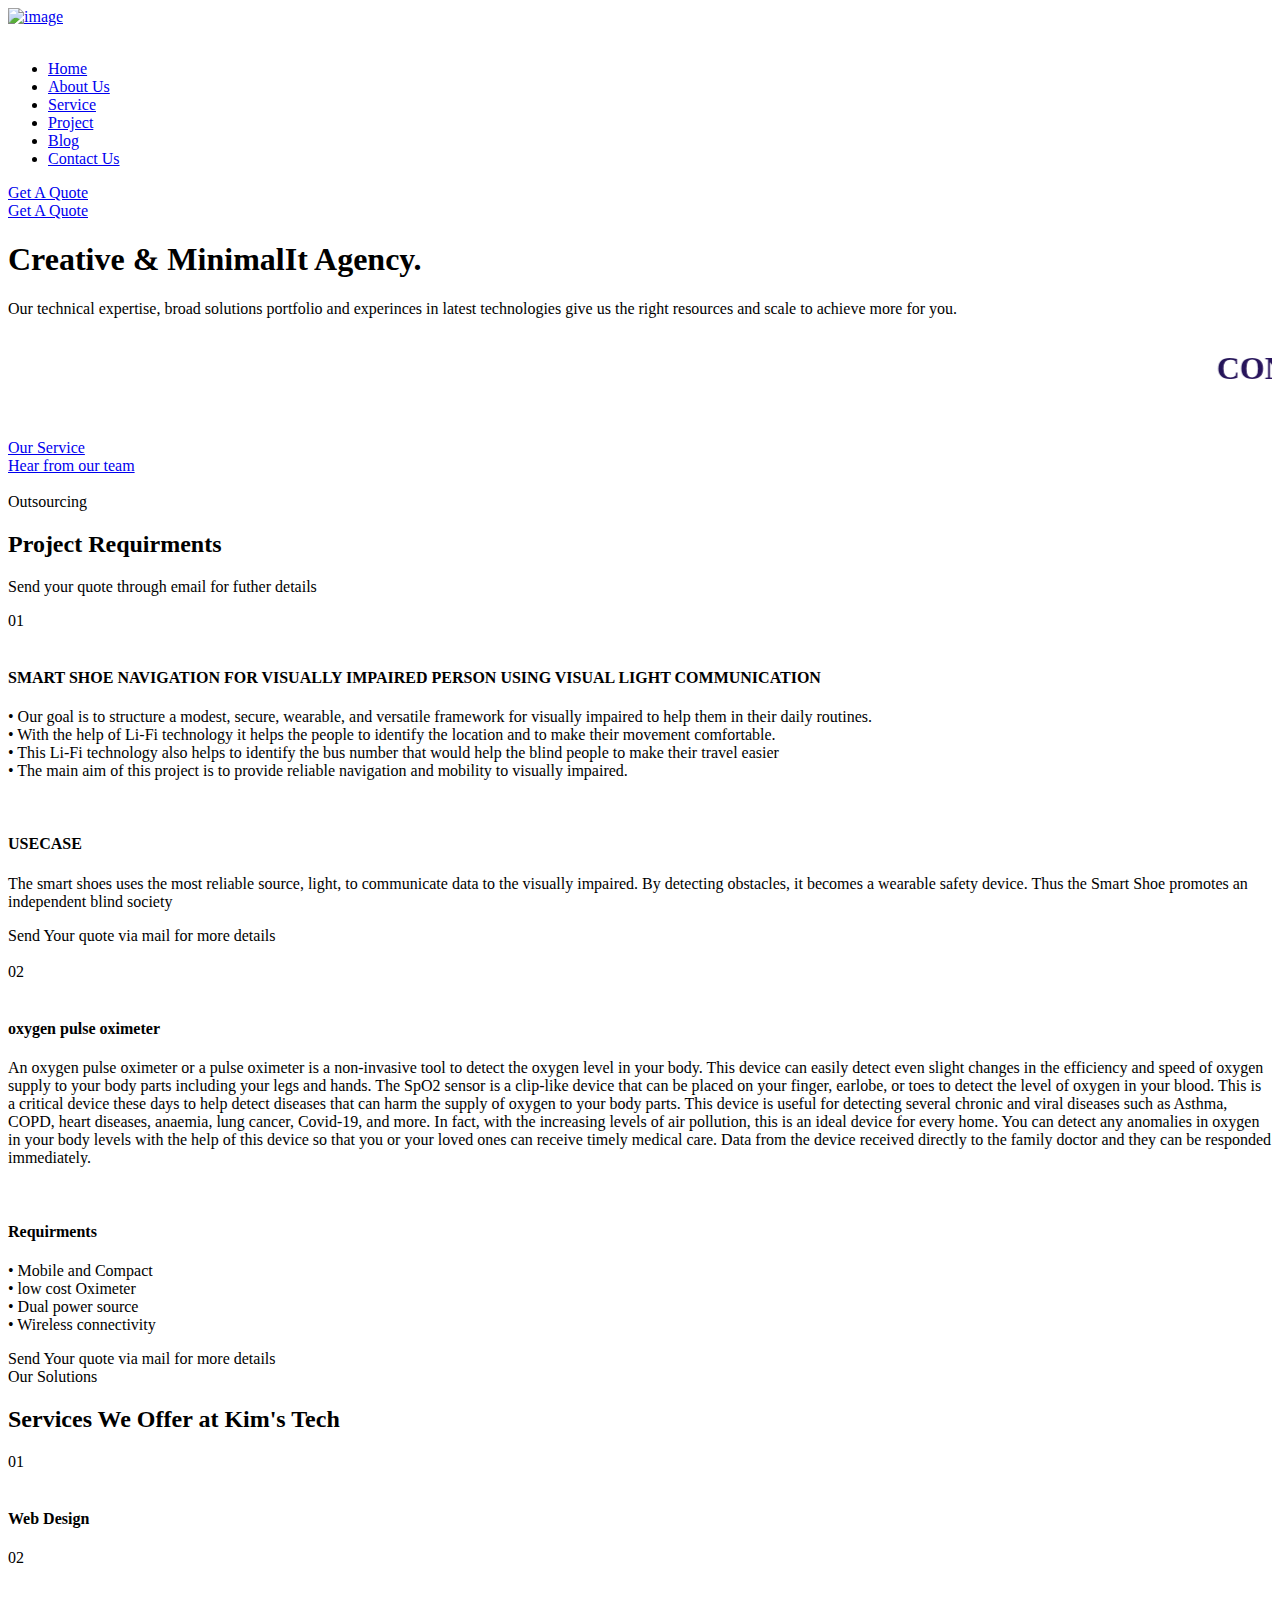
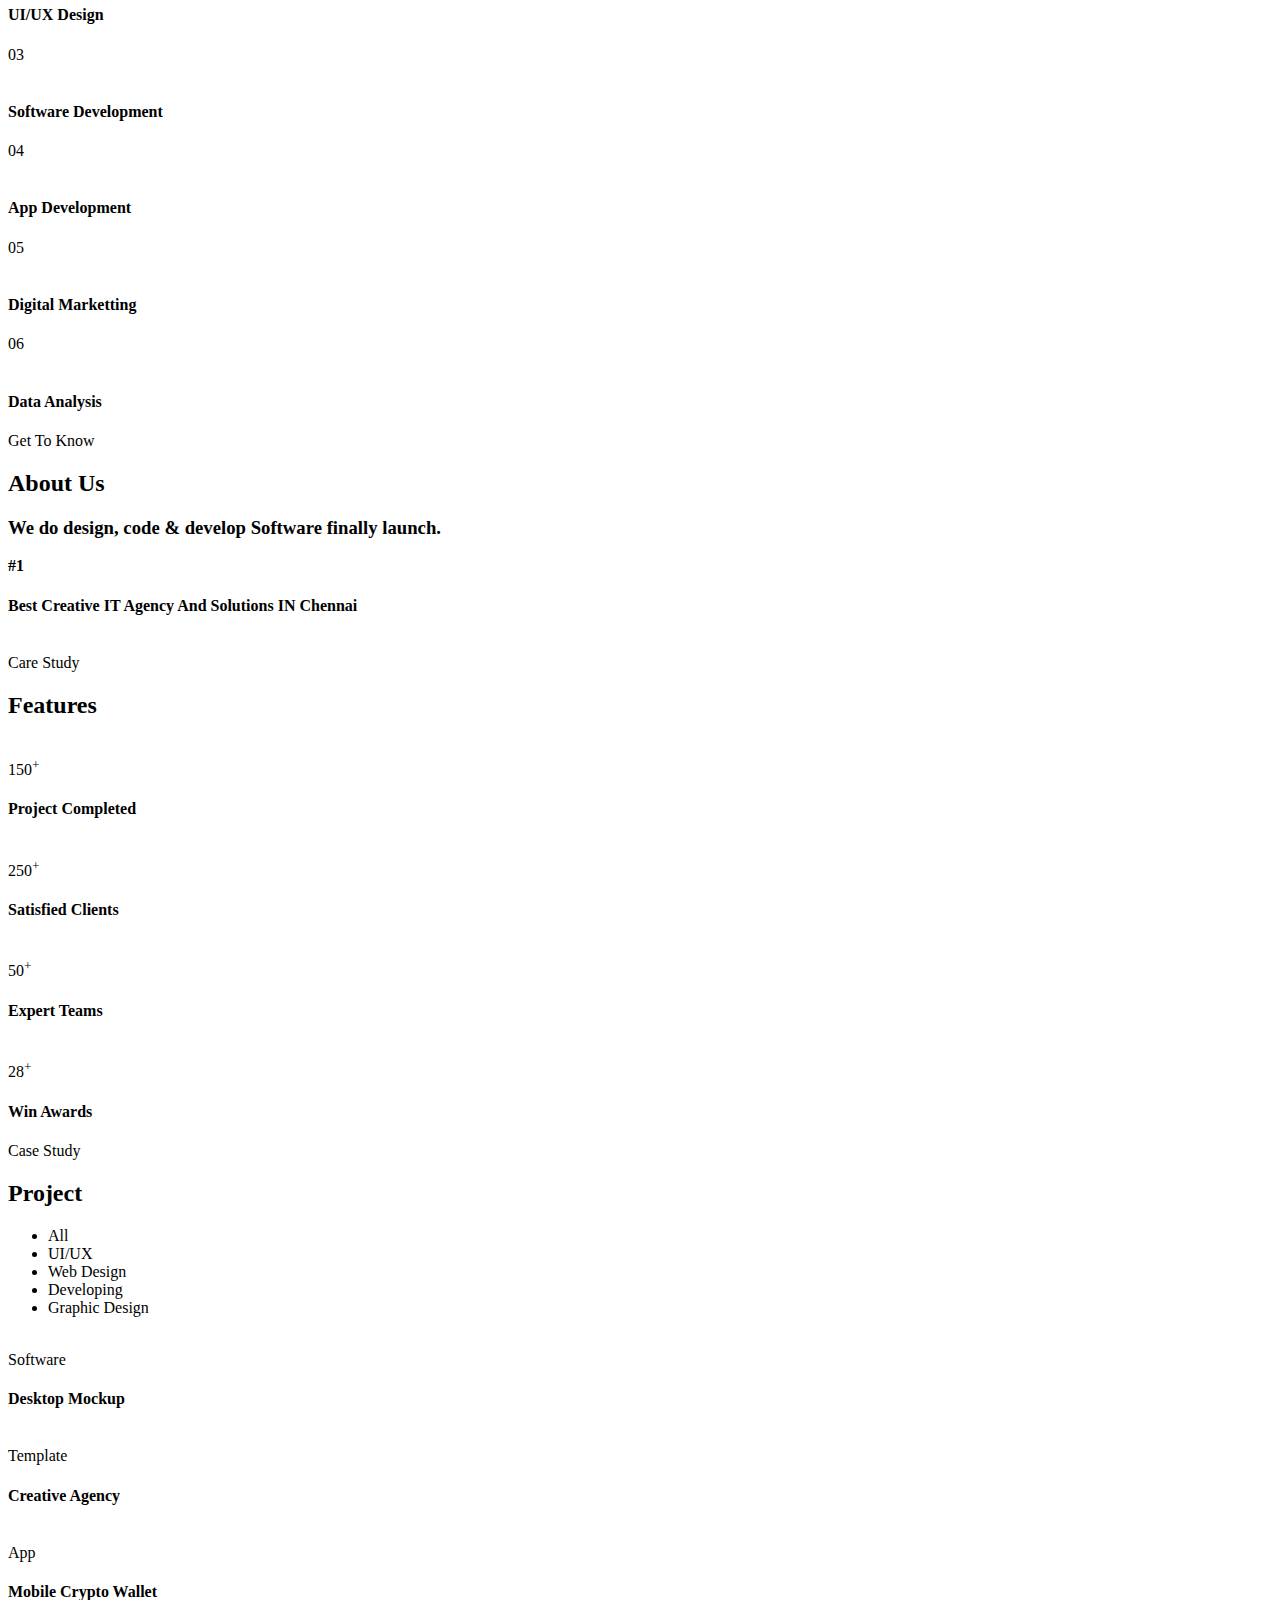
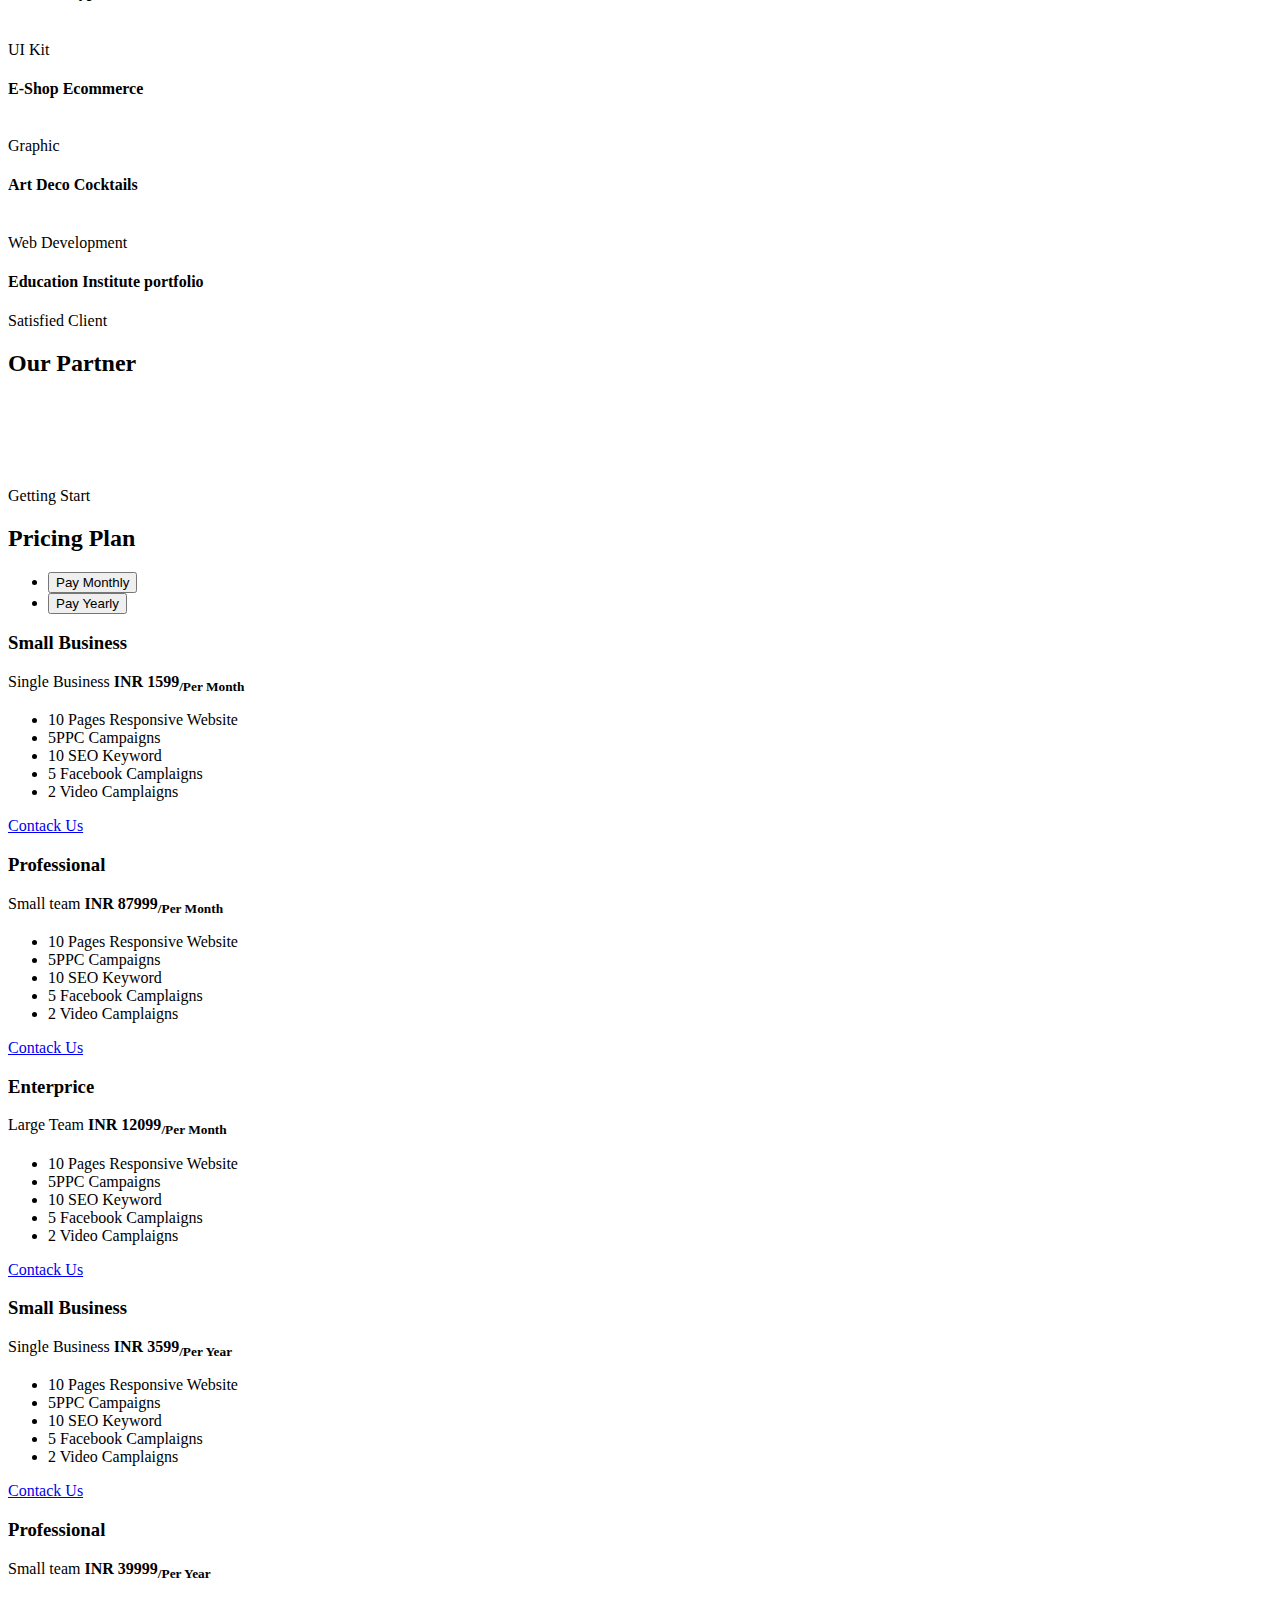
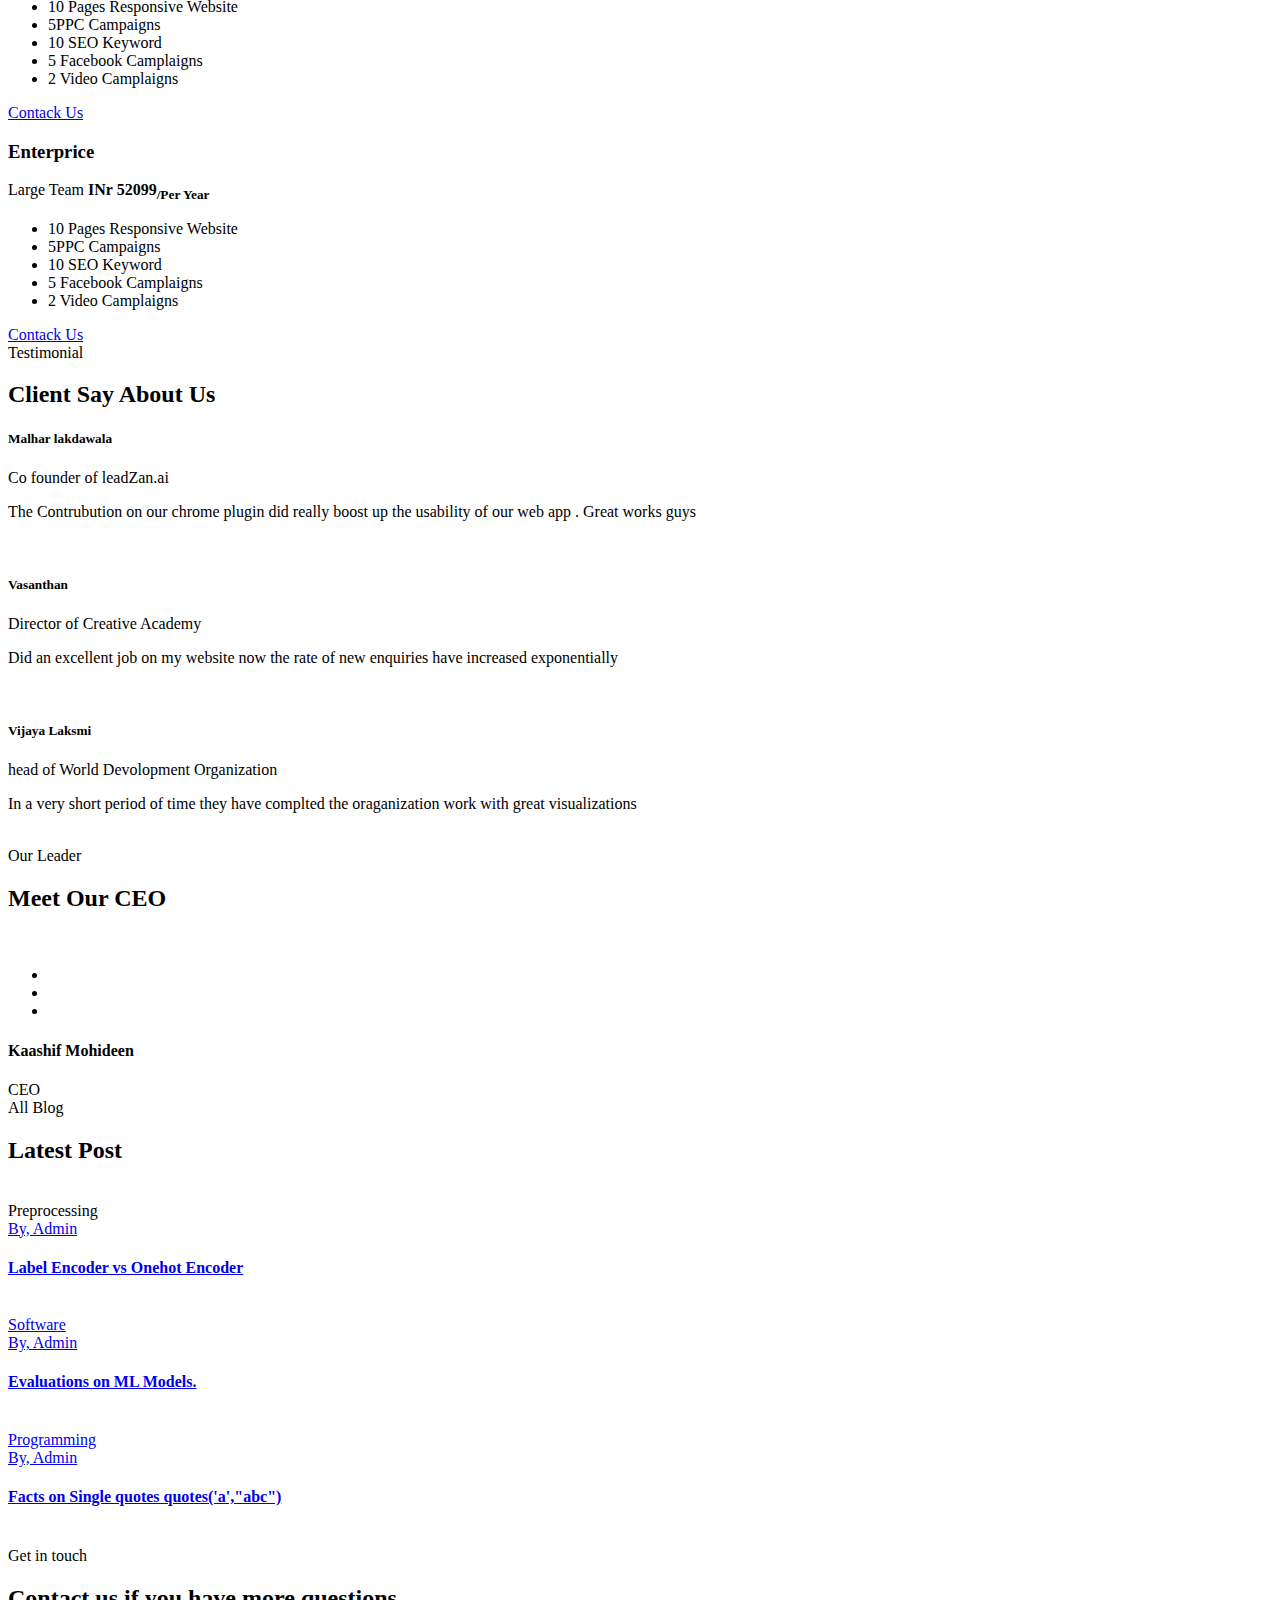
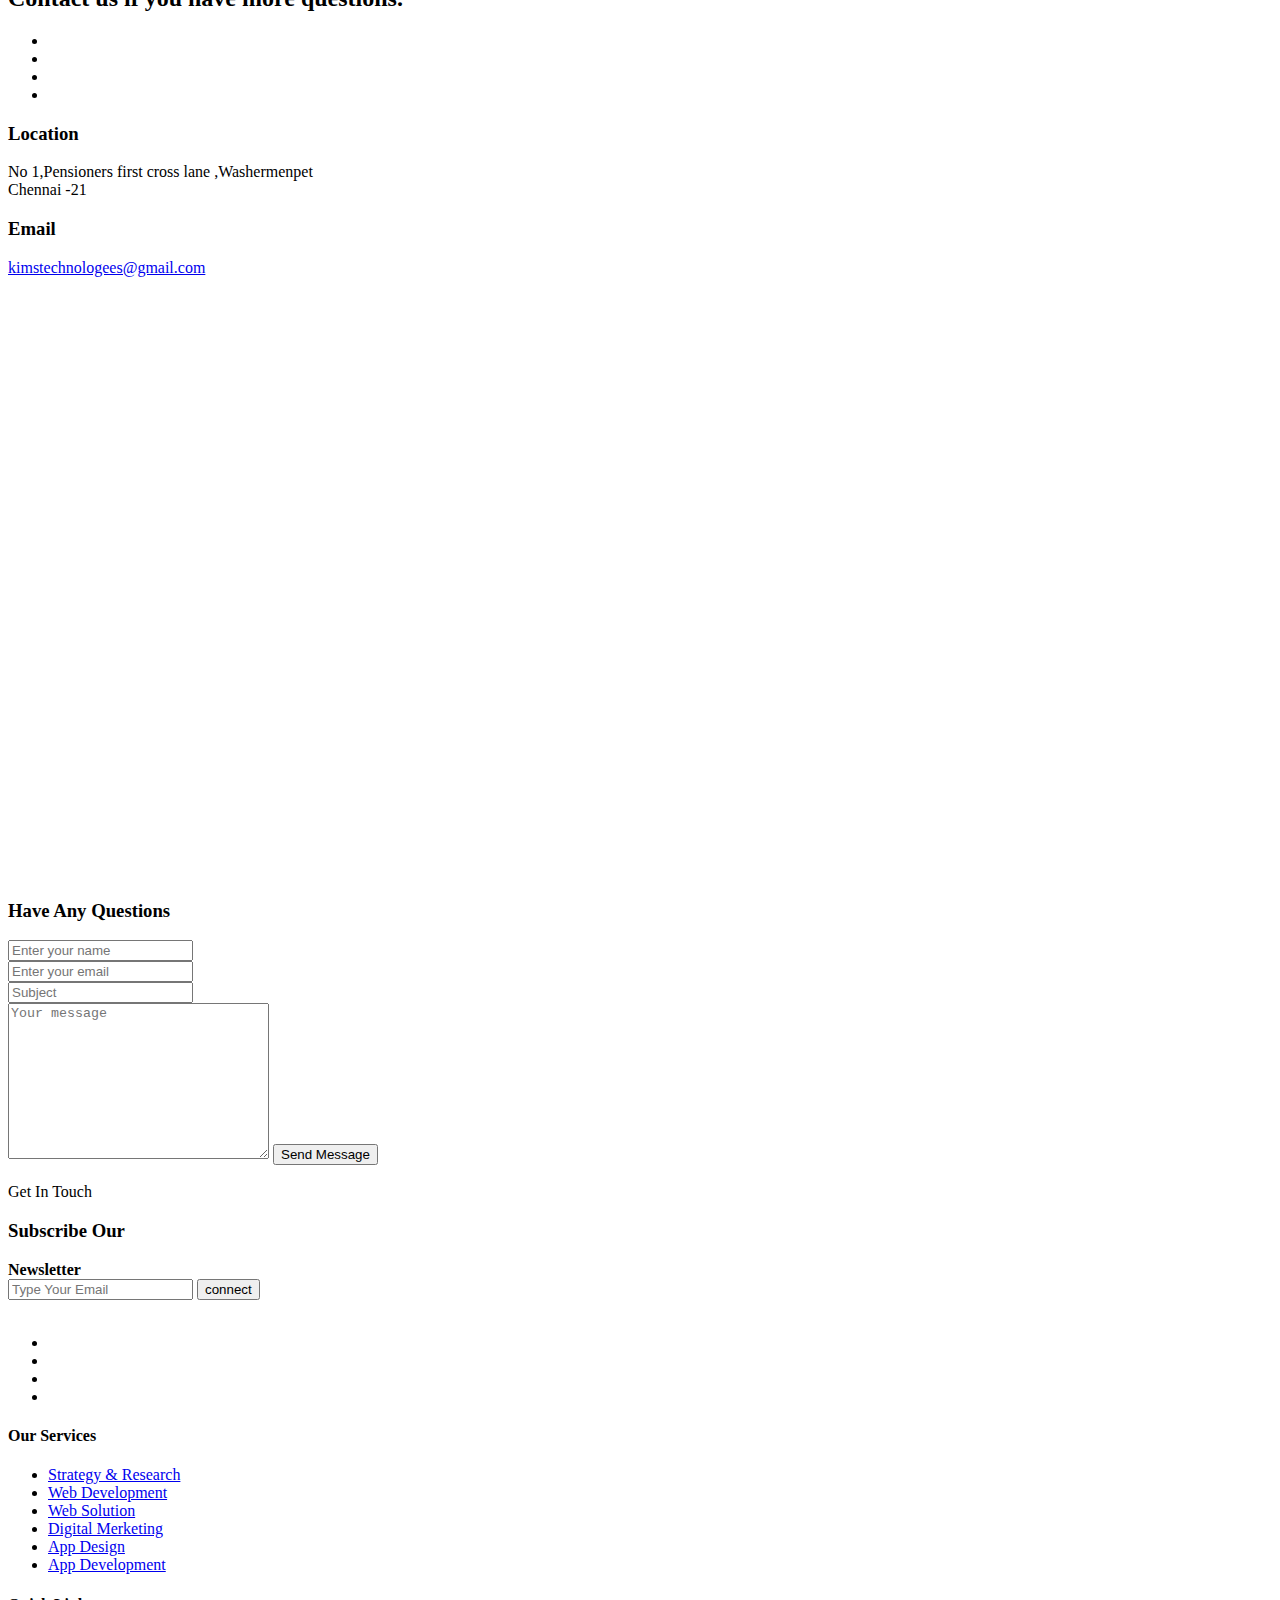
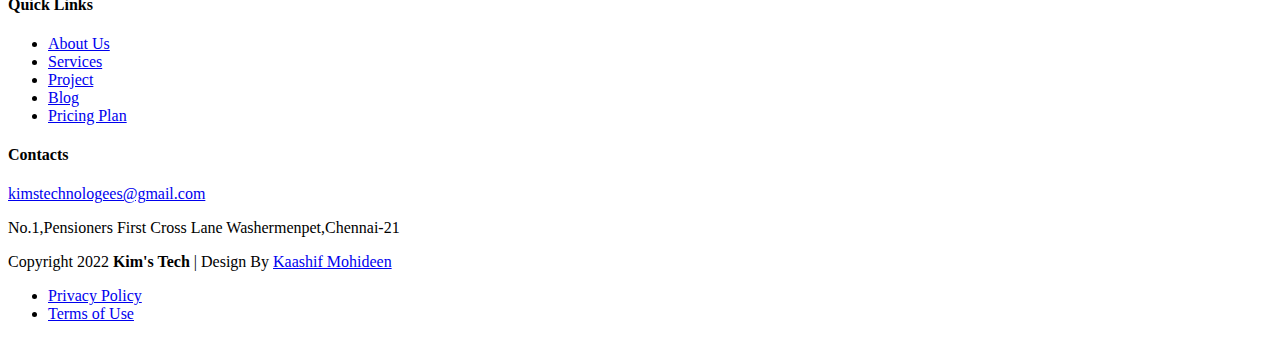
==== commit 0ae6c7b6: "Add files via upload" ====
--- a/index.html
+++ b/index.html
@@ -246,6 +246,29 @@
     <a>Send Your quote via mail for more details </a>
     </div>
     </div>
+    <br>
+    <!-- 2 -->
+
+        <div class="single-service layout2">
+    <span>02</span>
+    <div class="icon">
+    <img src="assets/img/icons/service-icon-2.png" alt="">
+    </div>
+    <h4>oxygen pulse oximeter</h4>
+    <p>
+        
+        <p>An oxygen pulse oximeter or a pulse oximeter is a non-invasive tool to detect the oxygen level in your body. This device can easily detect even slight changes in the efficiency and speed of oxygen supply to your body parts including your legs and hands. The SpO2 sensor is a clip-like device that can be placed on your finger, earlobe, or toes to detect the level of oxygen in your blood. This is a critical device these days to help detect diseases that can harm the supply of oxygen to your body parts. This device is useful for detecting several chronic and viral diseases such as Asthma, COPD, heart diseases, anaemia, lung cancer, Covid-19, and more. In fact, with the increasing levels of air pollution, this is an ideal device for every home. You can detect any anomalies in oxygen in your body levels with the help of this device so that you or your loved ones can receive timely medical care. Data from the device received directly to the family doctor and they can be responded immediately. </p><br>
+            <h4>Requirments</h4>
+            <p>• Mobile and Compact <br>
+                • low cost Oximeter <br>
+                • Dual power source <br>
+                • Wireless connectivity</p>
+        
+    <div class="read-btn">
+    <a>Send Your quote via mail for more details </a>
+    </div>
+    </div>
+
     </div>
 
 
